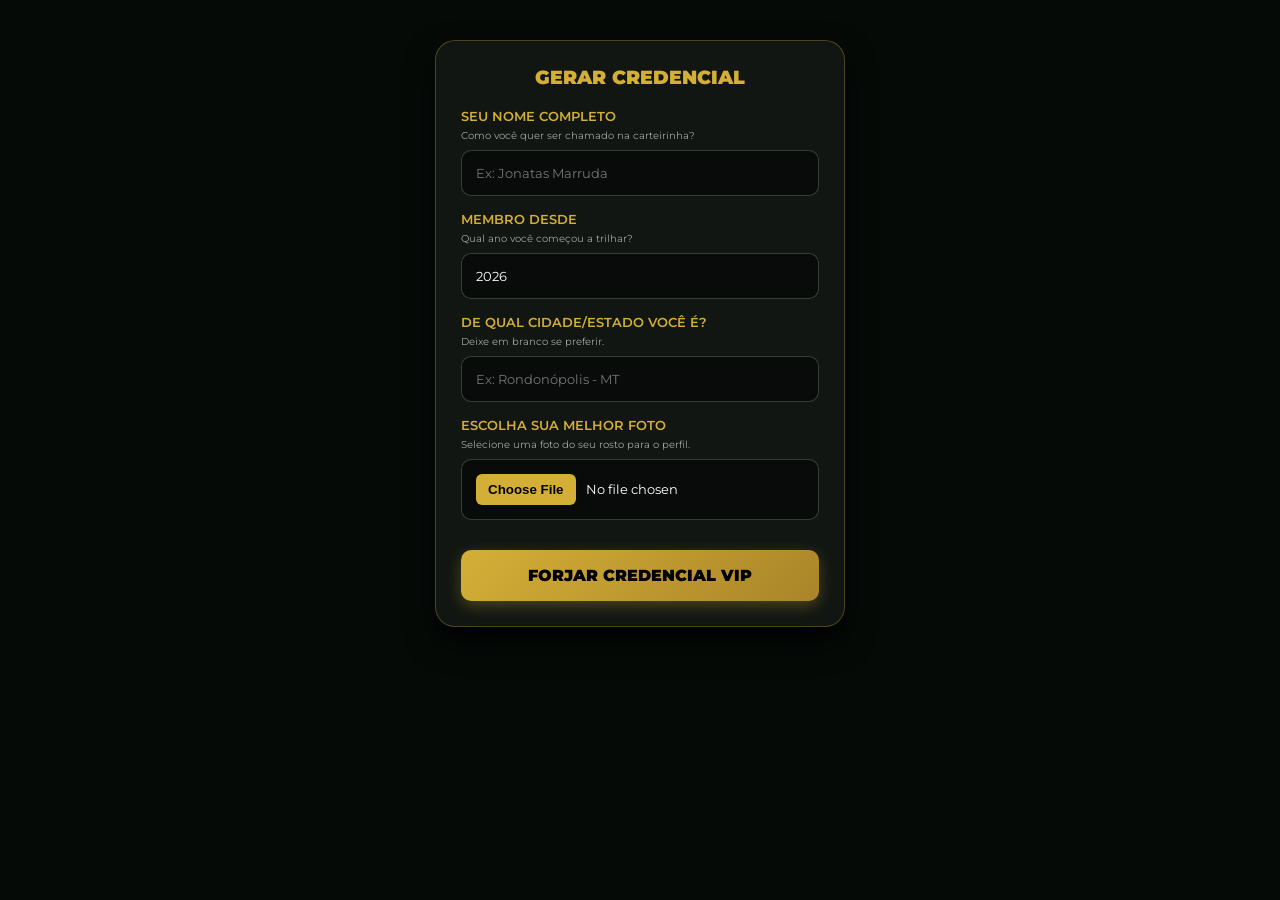
==== index.html @ b9bb5436 "Update index.html" ====
<!DOCTYPE html>
<html lang="pt-BR">
<head>
    <meta charset="UTF-8">
    <meta name="viewport" content="width=device-width, initial-scale=1.0">
    <title>Carteira Oficial dos Trilheiros</title>

    <!-- Fontes Premium -->
    <link href="https://fonts.googleapis.com/css2?family=Montserrat:wght@400;600;800;900&family=Great+Vibes&display=swap" rel="stylesheet">
    <!-- Biblioteca de Exportação -->
    <script src="https://cdnjs.cloudflare.com/ajax/libs/html2canvas/1.4.1/html2canvas.min.js"></script>

    <style>
        /* Estilos Gerais do App */
        body { margin: 0; background: #050a07; font-family: 'Montserrat', sans-serif; color: #fff; }
        .app-container { max-width: 450px; margin: 20px auto; padding: 20px; box-sizing: border-box; }
        
        /* Formulário com Efeito Glassmorphism */
        .painel { background: rgba(20, 25, 22, 0.8); padding: 25px; border-radius: 20px; border: 1px solid rgba(212, 175, 55, 0.3); box-shadow: 0 15px 30px rgba(0,0,0,0.8); }
        .painel h3 { color: #d4af37; text-align: center; margin-top: 0; font-weight: 900; }
        .input-group { margin-bottom: 15px; text-align: left; }
        .input-group label { display: block; font-size: 13px; font-weight: 600; color: #d4af37; margin-bottom: 5px; text-transform: uppercase; }
        .input-group .hint { font-size: 10px; color: #a3a3a3; margin-bottom: 8px; display: block; text-transform: none; }
        input { width: 100%; padding: 14px; margin: 0; border-radius: 10px; border: 1px solid rgba(255,255,255,0.2); background: rgba(0,0,0,0.5); color: #fff; box-sizing: border-box; font-family: 'Montserrat', sans-serif; }
        input[type="file"]::file-selector-button { background: #d4af37; color: #000; border: none; padding: 8px 12px; border-radius: 6px; cursor: pointer; font-weight: bold; margin-right: 10px; }
        
        button { width: 100%; padding: 16px; margin-top: 15px; border-radius: 10px; border: none; font-weight: 900; font-size: 16px; text-transform: uppercase; cursor: pointer; transition: 0.3s; font-family: 'Montserrat', sans-serif; }
        .btn-gerar { background: linear-gradient(135deg, #d4af37, #aa8529); color: #000; box-shadow: 0 5px 15px rgba(212, 175, 55, 0.3); }
        .btn-baixar { background: linear-gradient(135deg, #2e7d32, #1b5e20); color: #fff; margin-bottom: 10px; }
        .btn-voltar { background: transparent; color: #fff; border: 1px solid #555; }

        #result-section { display: none; }

        /* ========================================= */
        /* O CRACHÁ (A arte que será exportada)      */
        /* ========================================= */
        .card-wrapper {
            width: 100%;
            aspect-ratio: 9 / 16;
            margin: 0 auto 20px auto;
            position: relative;
            background-color: #0c1f13; 
            background-image: url('fundo.jpg'); /* Mantenha o fundo.jpg no GitHub */
            background-size: cover;
            background-position: center;
            border-radius: 20px;
            overflow: hidden;
            box-shadow: 0 20px 40px rgba(0,0,0,0.9);
        }

        .vinheta {
            position: absolute; top: 0; left: 0; width: 100%; height: 100%;
            background: radial-gradient(circle, rgba(0,0,0,0) 30%, rgba(0,0,0,0.95) 100%);
            z-index: 1;
        }

        .card-content {
            position: relative; z-index: 2; padding: 25px; height: 100%; box-sizing: border-box;
            display: flex; flex-direction: column; align-items: center; justify-content: space-between;
        }

        /* Topo: Logo e Título com novo 3D à prova de bugs */
        .topo { text-align: center; width: 100%; }
        .logo { width: 120px; margin-bottom: 5px; filter: drop-shadow(0 5px 10px rgba(0,0,0,0.8)); }
        
        .titulo-3d {
            font-family: 'Montserrat', sans-serif; font-weight: 900; font-size: 38px; line-height: 1.05;
            margin: 0;
            color: #fceea7; /* Cor sólida clara (Luz) */
            /* Empilhamento de sombras para simular 3D metálico perfeitamente no html2canvas */
            text-shadow: 
                0 1px 0 #d4af37,
                0 2px 0 #c49d27,
                0 3px 0 #b38e20,
                0 4px 0 #a37f19,
                0 5px 0 #8c6c13,
                0 6px 15px rgba(0,0,0, 0.9);
        }

        /* Foto de Perfil com Borda Dupla Glow */
        .foto-container {
            width: 180px; height: 180px; margin: 10px auto; border-radius: 50%;
            position: relative;
            background: #000;
            box-shadow: 0 0 35px rgba(212, 175, 55, 0.7), 0 0 0 6px #d4af37, 0 0 0 9px rgba(255,226,112,0.8);
        }
        .foto-container img { width: 100%; height: 100%; border-radius: 50%; object-fit: cover; }

        /* Nomes */
        .nome-container { text-align: center; width: 100%; margin-top: 5px; }
        .nome { font-size: 42px; font-weight: 900; text-shadow: 0 5px 10px rgba(0,0,0,0.9); margin: 0; line-height: 1; }
        .sobrenome { font-size: 24px; font-weight: 800; color: #d4af37; text-shadow: 0 3px 8px rgba(0,0,0,0.9); letter-spacing: 2px; }

        /* Grid de Informações 2x2 */
        .info-grid {
            display: grid; grid-template-columns: 1fr 1fr; gap: 10px;
            background: rgba(10, 15, 12, 0.85);
            border: 1px solid rgba(212, 175, 55, 0.5);
            border-radius: 12px; padding: 12px; width: 100%; box-sizing: border-box;
            box-shadow: 0 10px 20px rgba(0,0,0,0.6);
        }
        .info-box { text-align: left; }
        .info-label { font-size: 10px; font-weight: 600; color: #a3a3a3; text-transform: uppercase; margin-bottom: 2px; }
        .info-value { font-size: 15px; font-weight: 900; color: #fff; }
        .info-value.gold { color: #d4af37; }

        /* Área do QR Code e Assinatura */
        .base-card { display: flex; flex-direction: column; align-items: center; width: 100%; }
        .qr-code { width: 100px; height: 100px; border: 3px solid #d4af37; border-radius: 8px; margin-bottom: 5px; background: #fff; }
        .arroba { font-weight: 800; font-size: 16px; margin-bottom: 15px; text-shadow: 0 2px 5px rgba(0,0,0,0.8); }
        
        .assinatura { font-family: 'Great Vibes', cursive; font-size: 42px; line-height: 0.8; font-weight: 400; text-shadow: 0 2px 4px rgba(0,0,0,0.8); }
        .cargo { font-size: 10px; font-weight: 800; color: #d4af37; letter-spacing: 2px; margin-top: 5px; }
    </style>
</head>
<body>

<div class="app-container">

    <!-- 1. FORMULÁRIO DE ENTRADA -->
    <div id="form-section" class="painel">
        <h3>GERAR CREDENCIAL</h3>
        
        <div class="input-group">
            <label>Seu Nome Completo</label>
            <span class="hint">Como você quer ser chamado na carteirinha?</span>
            <input type="text" id="nome" placeholder="Ex: Jonatas Marruda">
        </div>
        
        <div class="input-group">
            <label>Membro Desde</label>
            <span class="hint">Qual ano você começou a trilhar?</span>
            <input type="text" id="ano" value="2026">
        </div>
        
        <div class="input-group">
            <label>De qual Cidade/Estado você é?</label>
            <span class="hint">Deixe em branco se preferir.</span>
            <!-- Valor agora começa vazio e o placeholder instrui o usuário -->
            <input type="text" id="cidade" placeholder="Ex: Rondonópolis - MT">
        </div>
        
        <div class="input-group">
            <label>Escolha Sua Melhor Foto</label>
            <span class="hint">Selecione uma foto do seu rosto para o perfil.</span>
            <input type="file" id="foto" accept="image/*">
        </div>
        
        <button class="btn-gerar" onclick="gerarArte()">FORJAR CREDENCIAL VIP</button>
    </div>

    <!-- 2. RESULTADO E EXPORTAÇÃO -->
    <div id="result-section">
        
        <!-- O CRACHÁ EM SI -->
        <div class="card-wrapper" id="cardExport">
            <div class="vinheta"></div>
            
            <div class="card-content">
                <!-- Topo -->
                <div class="topo">
                    <!-- Logo direto da URL com permissão crossorigin -->
                    <img class="logo" src="https://i.postimg.cc/JnF2F9Hw/LOGO-TRILHEIROS-Photoroom.png" crossorigin="anonymous" alt="Logo">
                    <h2 class="titulo-3d">TRILHEIRO<br>OFICIAL</h2>
                </div>

                <!-- Foto -->
                <div class="foto-container">
                    <img id="fotoPerfilRender" src="[data-uri]" alt="Foto">
                </div>

                <!-- Nomes -->
                <div class="nome-container">
                    <div class="nome" id="nomeRender">NOME</div>
                    <div class="sobrenome" id="sobrenomeRender">SOBRENOME</div>
                </div>

                <!-- Grid de Informações -->
                <div class="info-grid">
                    <div class="info-box">
                        <div class="info-label">🥾 Membro Desde</div>
                        <div class="info-value gold" id="anoRender">2026</div>
                    </div>
                    <div class="info-box">
                        <div class="info-label">🛡️ Carteira Nº</div>
                        <div class="info-value gold" id="carteiraRender">TR-001</div>
                    </div>
                    <div class="info-box">
                        <div class="info-label">📍 Local</div>
                        <div class="info-value" id="cidadeRender">-</div>
                    </div>
                    <div class="info-box">
                        <div class="info-label">📅 Emissão</div>
                        <div class="info-value" id="dataRender">00/00/0000</div>
                    </div>
                </div>

                <!-- Base (QR Code e Assinatura) -->
                <div class="base-card">
                    <img class="qr-code" src="https://api.qrserver.com/v1/create-qr-code/?size=250x250&data=https://instagram.com/trilheiros.roomt" crossorigin="anonymous">
                    <div class="arroba">@trilheiros.roomt</div>
                    
                    <div class="assinatura">Jonatas Marruda</div>
                    <div class="cargo">GUIA DE TURISMO • FUNDADOR</div>
                </div>
            </div>
        </div>

        <!-- Botões de Ação -->
        <button class="btn-baixar" onclick="baixarArte()">BAIXAR IMAGEM EM ALTA</button>
        <button class="btn-voltar" onclick="voltar()">Voltar ao Formulário</button>
    </div>

</div>

<script>
    let fotoCarregada = null;

    document.getElementById("foto").addEventListener("change", e => {
        const file = e.target.files[0];
        if (!file) return;
        fotoCarregada = URL.createObjectURL(file);
    });

    function gerarArte() {
        const nomeInput = document.getElementById("nome").value.trim() || "TRILHEIRO";
        
        // Separa Nome e Sobrenome
        const partesNome = nomeInput.split(" ");
        document.getElementById("nomeRender").textContent = partesNome.shift().toUpperCase();
        document.getElementById("sobrenomeRender").textContent = partesNome.join(" ").toUpperCase();
        
        // Alimenta a grade
        document.getElementById("anoRender").textContent = document.getElementById("ano").value;
        
        // Se a pessoa deixar a cidade em branco, coloca "NÃO INFORMADO"
        const cidadeValor = document.getElementById("cidade").value.trim();
        document.getElementById("cidadeRender").textContent = cidadeValor ? cidadeValor.toUpperCase() : "NÃO INFORMADO";
        
        document.getElementById("carteiraRender").textContent = "TR-" + Math.floor(Math.random() * 900 + 100);
        document.getElementById("dataRender").textContent = new Date().toLocaleDateString("pt-BR");

        // Alimenta a Foto
        if(fotoCarregada) {
            document.getElementById("fotoPerfilRender").src = fotoCarregada;
        }

        // Troca as telas
        document.getElementById("form-section").style.display = "none";
        document.getElementById("result-section").style.display = "block";
    }

    function voltar() {
        document.getElementById("result-section").style.display = "none";
        document.getElementById("form-section").style.display = "block";
    }

    function baixarArte() {
        const btn = document.querySelector('.btn-baixar');
        btn.textContent = "GERANDO...";
        
        const card = document.getElementById("cardExport");
        
        html2canvas(card, {
            scale: 3,             
            useCORS: true,        
            allowTaint: false,
            backgroundColor: null 
        }).then(canvas => {
            const a = document.createElement("a");
            a.download = "Credencial-Trilheiro.jpg";
            a.href = canvas.toDataURL("image/jpeg", 1.0);
            a.click();
            btn.textContent = "BAIXAR IMAGEM EM ALTA";
        }).catch(err => {
            alert("Erro ao gerar a imagem.");
            btn.textContent = "BAIXAR IMAGEM EM ALTA";
        });
    }
</script>

</body>
</html>
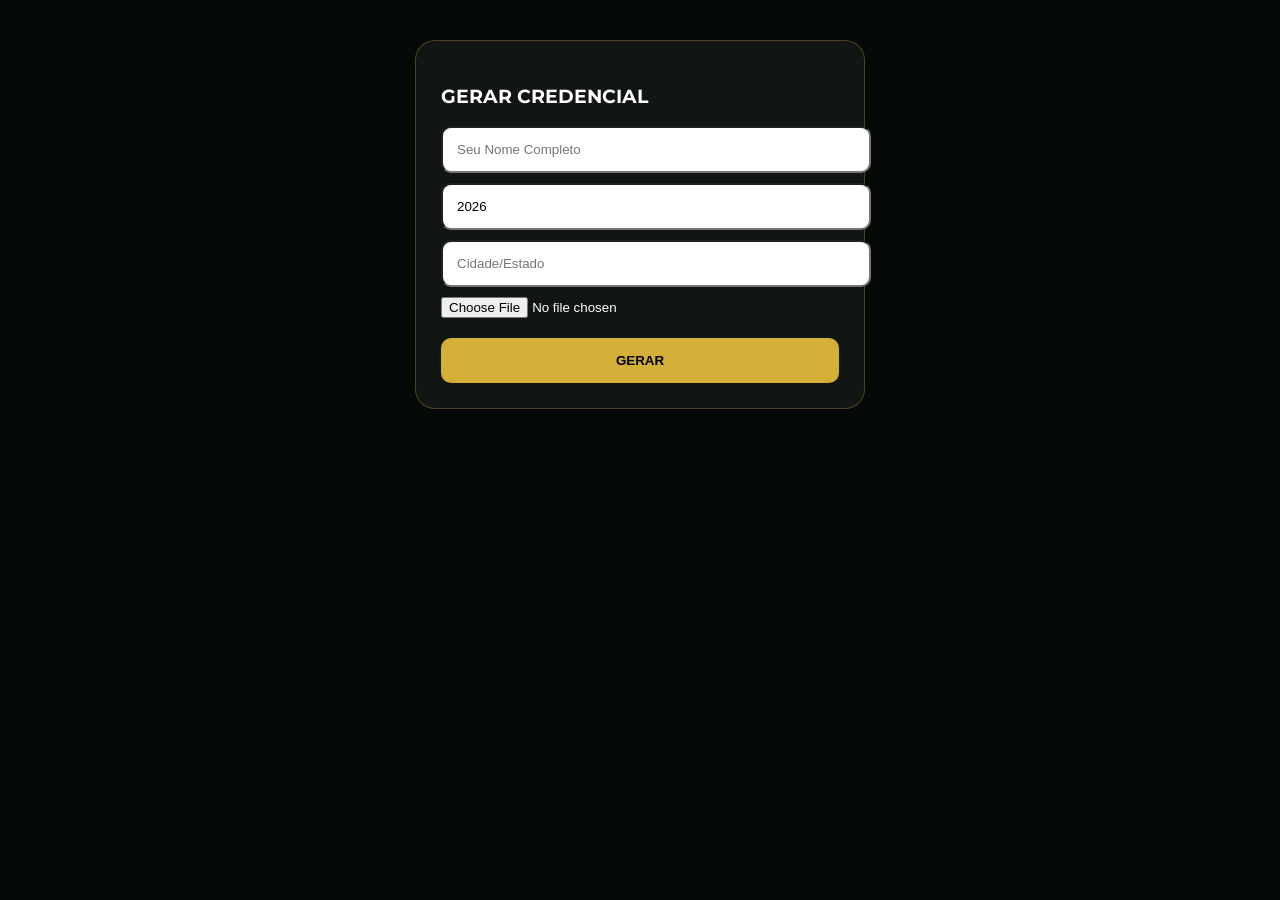
==== commit 4d6ede59: "Update index.html" ====
--- a/index.html
+++ b/index.html
@@ -4,280 +4,123 @@
     <meta charset="UTF-8">
     <meta name="viewport" content="width=device-width, initial-scale=1.0">
     <title>Carteira Oficial dos Trilheiros</title>
-
-    <!-- Fontes Premium -->
     <link href="https://fonts.googleapis.com/css2?family=Montserrat:wght@400;600;800;900&family=Great+Vibes&display=swap" rel="stylesheet">
-    <!-- Biblioteca de Exportação -->
     <script src="https://cdnjs.cloudflare.com/ajax/libs/html2canvas/1.4.1/html2canvas.min.js"></script>
 
     <style>
-        /* Estilos Gerais do App */
         body { margin: 0; background: #050a07; font-family: 'Montserrat', sans-serif; color: #fff; }
-        .app-container { max-width: 450px; margin: 20px auto; padding: 20px; box-sizing: border-box; }
+        .app-container { max-width: 450px; margin: 20px auto; padding: 20px; }
+        .painel { background: rgba(20, 25, 22, 0.8); padding: 25px; border-radius: 20px; border: 1px solid rgba(212, 175, 55, 0.3); }
         
-        /* Formulário com Efeito Glassmorphism */
-        .painel { background: rgba(20, 25, 22, 0.8); padding: 25px; border-radius: 20px; border: 1px solid rgba(212, 175, 55, 0.3); box-shadow: 0 15px 30px rgba(0,0,0,0.8); }
-        .painel h3 { color: #d4af37; text-align: center; margin-top: 0; font-weight: 900; }
-        .input-group { margin-bottom: 15px; text-align: left; }
-        .input-group label { display: block; font-size: 13px; font-weight: 600; color: #d4af37; margin-bottom: 5px; text-transform: uppercase; }
-        .input-group .hint { font-size: 10px; color: #a3a3a3; margin-bottom: 8px; display: block; text-transform: none; }
-        input { width: 100%; padding: 14px; margin: 0; border-radius: 10px; border: 1px solid rgba(255,255,255,0.2); background: rgba(0,0,0,0.5); color: #fff; box-sizing: border-box; font-family: 'Montserrat', sans-serif; }
-        input[type="file"]::file-selector-button { background: #d4af37; color: #000; border: none; padding: 8px 12px; border-radius: 6px; cursor: pointer; font-weight: bold; margin-right: 10px; }
-        
-        button { width: 100%; padding: 16px; margin-top: 15px; border-radius: 10px; border: none; font-weight: 900; font-size: 16px; text-transform: uppercase; cursor: pointer; transition: 0.3s; font-family: 'Montserrat', sans-serif; }
-        .btn-gerar { background: linear-gradient(135deg, #d4af37, #aa8529); color: #000; box-shadow: 0 5px 15px rgba(212, 175, 55, 0.3); }
-        .btn-baixar { background: linear-gradient(135deg, #2e7d32, #1b5e20); color: #fff; margin-bottom: 10px; }
-        .btn-voltar { background: transparent; color: #fff; border: 1px solid #555; }
+        .card-wrapper {
+            width: 100%; aspect-ratio: 9/16; margin: 0 auto 20px auto; position: relative;
+            background-color: #0c1f13; background-image: url('fundo.jpg'); background-size: cover;
+            border-radius: 20px; overflow: hidden; box-shadow: 0 20px 40px rgba(0,0,0,0.9);
+            /* Margem de segurança para impressão */
+            border: 10px solid transparent; 
+        }
+        .vinheta { position: absolute; top:0; left:0; width:100%; height:100%; background: radial-gradient(circle, rgba(0,0,0,0) 30%, rgba(0,0,0,0.95) 100%); z-index: 1; }
+        .card-content { position: relative; z-index: 2; padding: 25px; height: 100%; display: flex; flex-direction: column; align-items: center; justify-content: space-between; box-sizing: border-box; }
 
-        #result-section { display: none; }
-
-        /* ========================================= */
-        /* O CRACHÁ (A arte que será exportada)      */
-        /* ========================================= */
-        .card-wrapper {
-            width: 100%;
-            aspect-ratio: 9 / 16;
-            margin: 0 auto 20px auto;
-            position: relative;
-            background-color: #0c1f13; 
-            background-image: url('fundo.jpg'); /* Mantenha o fundo.jpg no GitHub */
-            background-size: cover;
-            background-position: center;
-            border-radius: 20px;
-            overflow: hidden;
-            box-shadow: 0 20px 40px rgba(0,0,0,0.9);
+        .titulo-3d {
+            font-family: 'Montserrat', sans-serif; font-weight: 900; font-size: 40px; line-height: 1; margin: 0; color: #fff;
+            text-shadow: 0 2px 0 #d4af37, 0 4px 0 #b38e20, 0 6px 0 #8c6c13, 0 8px 15px rgba(0,0,0,0.8);
         }
 
-        .vinheta {
-            position: absolute; top: 0; left: 0; width: 100%; height: 100%;
-            background: radial-gradient(circle, rgba(0,0,0,0) 30%, rgba(0,0,0,0.95) 100%);
-            z-index: 1;
-        }
+        .foto-container { width: 170px; height: 170px; margin: 10px auto; border-radius: 50%; background: #000; box-shadow: 0 0 0 6px #d4af37; overflow: hidden; }
+        .foto-container img { width: 100%; height: 100%; object-fit: cover; }
+        
+        .nome { font-size: 44px; font-weight: 900; margin: 0; text-shadow: 0 3px 5px #000; }
+        .sobrenome { font-size: 26px; font-weight: 800; color: #d4af37; text-shadow: 0 2px 3px #000; }
 
-        .card-content {
-            position: relative; z-index: 2; padding: 25px; height: 100%; box-sizing: border-box;
-            display: flex; flex-direction: column; align-items: center; justify-content: space-between;
-        }
+        .info-grid { display: grid; grid-template-columns: 1fr 1fr; gap: 10px; background: rgba(10, 15, 12, 0.9); border: 1px solid #d4af37; border-radius: 12px; padding: 12px; width: 100%; box-sizing: border-box; }
+        
+        .assinatura-box { text-align: center; width: 100%; }
+        .assinatura-nome { font-family: 'Great Vibes', cursive; font-size: 45px; color: #fff; margin: 0; text-shadow: 0 2px 5px #000; }
+        .assinatura-cargo { font-family: 'Montserrat'; font-size: 11px; color: #d4af37; letter-spacing: 3px; text-transform: uppercase; font-weight: 800; }
 
-        /* Topo: Logo e Título com novo 3D à prova de bugs */
-        .topo { text-align: center; width: 100%; }
-        .logo { width: 120px; margin-bottom: 5px; filter: drop-shadow(0 5px 10px rgba(0,0,0,0.8)); }
-        
-        .titulo-3d {
-            font-family: 'Montserrat', sans-serif; font-weight: 900; font-size: 38px; line-height: 1.05;
-            margin: 0;
-            color: #fceea7; /* Cor sólida clara (Luz) */
-            /* Empilhamento de sombras para simular 3D metálico perfeitamente no html2canvas */
-            text-shadow: 
-                0 1px 0 #d4af37,
-                0 2px 0 #c49d27,
-                0 3px 0 #b38e20,
-                0 4px 0 #a37f19,
-                0 5px 0 #8c6c13,
-                0 6px 15px rgba(0,0,0, 0.9);
-        }
-
-        /* Foto de Perfil com Borda Dupla Glow */
-        .foto-container {
-            width: 180px; height: 180px; margin: 10px auto; border-radius: 50%;
-            position: relative;
-            background: #000;
-            box-shadow: 0 0 35px rgba(212, 175, 55, 0.7), 0 0 0 6px #d4af37, 0 0 0 9px rgba(255,226,112,0.8);
-        }
-        .foto-container img { width: 100%; height: 100%; border-radius: 50%; object-fit: cover; }
-
-        /* Nomes */
-        .nome-container { text-align: center; width: 100%; margin-top: 5px; }
-        .nome { font-size: 42px; font-weight: 900; text-shadow: 0 5px 10px rgba(0,0,0,0.9); margin: 0; line-height: 1; }
-        .sobrenome { font-size: 24px; font-weight: 800; color: #d4af37; text-shadow: 0 3px 8px rgba(0,0,0,0.9); letter-spacing: 2px; }
-
-        /* Grid de Informações 2x2 */
-        .info-grid {
-            display: grid; grid-template-columns: 1fr 1fr; gap: 10px;
-            background: rgba(10, 15, 12, 0.85);
-            border: 1px solid rgba(212, 175, 55, 0.5);
-            border-radius: 12px; padding: 12px; width: 100%; box-sizing: border-box;
-            box-shadow: 0 10px 20px rgba(0,0,0,0.6);
-        }
-        .info-box { text-align: left; }
-        .info-label { font-size: 10px; font-weight: 600; color: #a3a3a3; text-transform: uppercase; margin-bottom: 2px; }
-        .info-value { font-size: 15px; font-weight: 900; color: #fff; }
-        .info-value.gold { color: #d4af37; }
-
-        /* Área do QR Code e Assinatura */
-        .base-card { display: flex; flex-direction: column; align-items: center; width: 100%; }
-        .qr-code { width: 100px; height: 100px; border: 3px solid #d4af37; border-radius: 8px; margin-bottom: 5px; background: #fff; }
-        .arroba { font-weight: 800; font-size: 16px; margin-bottom: 15px; text-shadow: 0 2px 5px rgba(0,0,0,0.8); }
-        
-        .assinatura { font-family: 'Great Vibes', cursive; font-size: 42px; line-height: 0.8; font-weight: 400; text-shadow: 0 2px 4px rgba(0,0,0,0.8); }
-        .cargo { font-size: 10px; font-weight: 800; color: #d4af37; letter-spacing: 2px; margin-top: 5px; }
+        .btn-acao { width: 100%; padding: 15px; margin-top: 10px; border: none; border-radius: 10px; font-weight: 900; cursor: pointer; }
     </style>
 </head>
 <body>
 
 <div class="app-container">
-
-    <!-- 1. FORMULÁRIO DE ENTRADA -->
     <div id="form-section" class="painel">
         <h3>GERAR CREDENCIAL</h3>
-        
-        <div class="input-group">
-            <label>Seu Nome Completo</label>
-            <span class="hint">Como você quer ser chamado na carteirinha?</span>
-            <input type="text" id="nome" placeholder="Ex: Jonatas Marruda">
-        </div>
-        
-        <div class="input-group">
-            <label>Membro Desde</label>
-            <span class="hint">Qual ano você começou a trilhar?</span>
-            <input type="text" id="ano" value="2026">
-        </div>
-        
-        <div class="input-group">
-            <label>De qual Cidade/Estado você é?</label>
-            <span class="hint">Deixe em branco se preferir.</span>
-            <!-- Valor agora começa vazio e o placeholder instrui o usuário -->
-            <input type="text" id="cidade" placeholder="Ex: Rondonópolis - MT">
-        </div>
-        
-        <div class="input-group">
-            <label>Escolha Sua Melhor Foto</label>
-            <span class="hint">Selecione uma foto do seu rosto para o perfil.</span>
-            <input type="file" id="foto" accept="image/*">
-        </div>
-        
-        <button class="btn-gerar" onclick="gerarArte()">FORJAR CREDENCIAL VIP</button>
+        <input type="text" id="nome" placeholder="Seu Nome Completo" style="width:100%; padding:14px; margin-bottom:10px; border-radius:10px;">
+        <input type="text" id="ano" value="2026" style="width:100%; padding:14px; margin-bottom:10px; border-radius:10px;">
+        <input type="text" id="cidade" placeholder="Cidade/Estado" style="width:100%; padding:14px; margin-bottom:10px; border-radius:10px;">
+        <input type="file" id="foto" accept="image/*" style="margin-bottom:10px;">
+        <button class="btn-acao" style="background:#d4af37;" onclick="gerarArte()">GERAR</button>
     </div>
 
-    <!-- 2. RESULTADO E EXPORTAÇÃO -->
-    <div id="result-section">
-        
-        <!-- O CRACHÁ EM SI -->
+    <div id="result-section" style="display:none;">
         <div class="card-wrapper" id="cardExport">
             <div class="vinheta"></div>
-            
             <div class="card-content">
-                <!-- Topo -->
-                <div class="topo">
-                    <!-- Logo direto da URL com permissão crossorigin -->
-                    <img class="logo" src="https://i.postimg.cc/JnF2F9Hw/LOGO-TRILHEIROS-Photoroom.png" crossorigin="anonymous" alt="Logo">
+                <div style="text-align:center">
+                    <img src="https://i.postimg.cc/JnF2F9Hw/LOGO-TRILHEIROS-Photoroom.png" width="110" crossorigin="anonymous">
                     <h2 class="titulo-3d">TRILHEIRO<br>OFICIAL</h2>
                 </div>
-
-                <!-- Foto -->
-                <div class="foto-container">
-                    <img id="fotoPerfilRender" src="[data-uri]" alt="Foto">
-                </div>
-
-                <!-- Nomes -->
-                <div class="nome-container">
+                <div class="foto-container"><img id="fotoPerfilRender" src="[data-uri]"></div>
+                <div style="text-align:center">
                     <div class="nome" id="nomeRender">NOME</div>
                     <div class="sobrenome" id="sobrenomeRender">SOBRENOME</div>
                 </div>
-
-                <!-- Grid de Informações -->
                 <div class="info-grid">
-                    <div class="info-box">
-                        <div class="info-label">🥾 Membro Desde</div>
-                        <div class="info-value gold" id="anoRender">2026</div>
-                    </div>
-                    <div class="info-box">
-                        <div class="info-label">🛡️ Carteira Nº</div>
-                        <div class="info-value gold" id="carteiraRender">TR-001</div>
-                    </div>
-                    <div class="info-box">
-                        <div class="info-label">📍 Local</div>
-                        <div class="info-value" id="cidadeRender">-</div>
-                    </div>
-                    <div class="info-box">
-                        <div class="info-label">📅 Emissão</div>
-                        <div class="info-value" id="dataRender">00/00/0000</div>
-                    </div>
+                    <div><div style="font-size:9px; color:#aaa">🥾 MEMBRO DESDE</div><div id="anoRender" style="font-weight:900; color:#d4af37"></div></div>
+                    <div><div style="font-size:9px; color:#aaa">🛡️ CARTEIRA Nº</div><div style="font-weight:900; color:#d4af37">TR-001</div></div>
+                    <div><div style="font-size:9px; color:#aaa">📍 LOCAL</div><div id="cidadeRender" style="font-weight:700"></div></div>
+                    <div><div style="font-size:9px; color:#aaa">📅 EMISSÃO</div><div id="dataRender" style="font-weight:700"></div></div>
                 </div>
-
-                <!-- Base (QR Code e Assinatura) -->
-                <div class="base-card">
-                    <img class="qr-code" src="https://api.qrserver.com/v1/create-qr-code/?size=250x250&data=https://instagram.com/trilheiros.roomt" crossorigin="anonymous">
-                    <div class="arroba">@trilheiros.roomt</div>
-                    
-                    <div class="assinatura">Jonatas Marruda</div>
-                    <div class="cargo">GUIA DE TURISMO • FUNDADOR</div>
+                <div class="assinatura-box">
+                    <img src="https://api.qrserver.com/v1/create-qr-code/?size=250x250&data=https://instagram.com/trilheiros.roomt" width="90" style="border:2px solid #d4af37; border-radius:5px" crossorigin="anonymous">
+                    <div class="assinatura-nome">Jonatas Marruda</div>
+                    <div class="assinatura-cargo">GUIA DE TURISMO • FUNDADOR</div>
                 </div>
             </div>
         </div>
-
-        <!-- Botões de Ação -->
-        <button class="btn-baixar" onclick="baixarArte()">BAIXAR IMAGEM EM ALTA</button>
-        <button class="btn-voltar" onclick="voltar()">Voltar ao Formulário</button>
+        <button class="btn-acao" style="background:#2e7d32; color:#fff;" onclick="baixarArte()">BAIXAR IMAGEM</button>
+        <button class="btn-acao" style="background:#e1306c; color:#fff;" onclick="compartilharInstagram()">COMPARTILHAR NO INSTAGRAM</button>
+        <button class="btn-acao" style="background:transparent; color:#fff; border:1px solid #555" onclick="location.reload()">VOLTAR</button>
     </div>
-
 </div>
 
 <script>
     let fotoCarregada = null;
-
-    document.getElementById("foto").addEventListener("change", e => {
-        const file = e.target.files[0];
-        if (!file) return;
-        fotoCarregada = URL.createObjectURL(file);
-    });
+    document.getElementById("foto").addEventListener("change", e => { fotoCarregada = URL.createObjectURL(e.target.files[0]); });
 
     function gerarArte() {
-        const nomeInput = document.getElementById("nome").value.trim() || "TRILHEIRO";
-        
-        // Separa Nome e Sobrenome
-        const partesNome = nomeInput.split(" ");
-        document.getElementById("nomeRender").textContent = partesNome.shift().toUpperCase();
-        document.getElementById("sobrenomeRender").textContent = partesNome.join(" ").toUpperCase();
-        
-        // Alimenta a grade
+        const n = document.getElementById("nome").value.trim().split(" ");
+        document.getElementById("nomeRender").textContent = (n.shift()||"").toUpperCase();
+        document.getElementById("sobrenomeRender").textContent = n.join(" ").toUpperCase();
         document.getElementById("anoRender").textContent = document.getElementById("ano").value;
-        
-        // Se a pessoa deixar a cidade em branco, coloca "NÃO INFORMADO"
-        const cidadeValor = document.getElementById("cidade").value.trim();
-        document.getElementById("cidadeRender").textContent = cidadeValor ? cidadeValor.toUpperCase() : "NÃO INFORMADO";
-        
-        document.getElementById("carteiraRender").textContent = "TR-" + Math.floor(Math.random() * 900 + 100);
+        document.getElementById("cidadeRender").textContent = document.getElementById("cidade").value.toUpperCase();
         document.getElementById("dataRender").textContent = new Date().toLocaleDateString("pt-BR");
-
-        // Alimenta a Foto
-        if(fotoCarregada) {
-            document.getElementById("fotoPerfilRender").src = fotoCarregada;
-        }
-
-        // Troca as telas
+        if(fotoCarregada) document.getElementById("fotoPerfilRender").src = fotoCarregada;
         document.getElementById("form-section").style.display = "none";
         document.getElementById("result-section").style.display = "block";
     }
 
-    function voltar() {
-        document.getElementById("result-section").style.display = "none";
-        document.getElementById("form-section").style.display = "block";
+    function baixarArte() {
+        html2canvas(document.getElementById("cardExport"), {scale: 3, useCORS: true}).then(c => {
+            const a = document.createElement("a"); a.download = "Carteira-VIP.jpg"; a.href = c.toDataURL("image/jpeg", 1.0); a.click();
+        });
     }
 
-    function baixarArte() {
-        const btn = document.querySelector('.btn-baixar');
-        btn.textContent = "GERANDO...";
-        
-        const card = document.getElementById("cardExport");
-        
-        html2canvas(card, {
-            scale: 3,             
-            useCORS: true,        
-            allowTaint: false,
-            backgroundColor: null 
-        }).then(canvas => {
-            const a = document.createElement("a");
-            a.download = "Credencial-Trilheiro.jpg";
-            a.href = canvas.toDataURL("image/jpeg", 1.0);
-            a.click();
-            btn.textContent = "BAIXAR IMAGEM EM ALTA";
-        }).catch(err => {
-            alert("Erro ao gerar a imagem.");
-            btn.textContent = "BAIXAR IMAGEM EM ALTA";
+    // Funcionalidade de Compartilhamento Nativo
+    function compartilharInstagram() {
+        html2canvas(document.getElementById("cardExport"), {scale: 2, useCORS: true}).then(canvas => {
+            canvas.toBlob(blob => {
+                const file = new File([blob], "carteira.jpg", {type: "image/jpeg"});
+                if (navigator.share) {
+                    navigator.share({files: [file], title: 'Minha Credencial Trilheira', text: 'Confira minha credencial oficial!'});
+                } else {
+                    alert("Seu navegador não suporta compartilhamento direto. Use o botão Baixar.");
+                }
+            });
         });
     }
 </script>
-
 </body>
 </html>
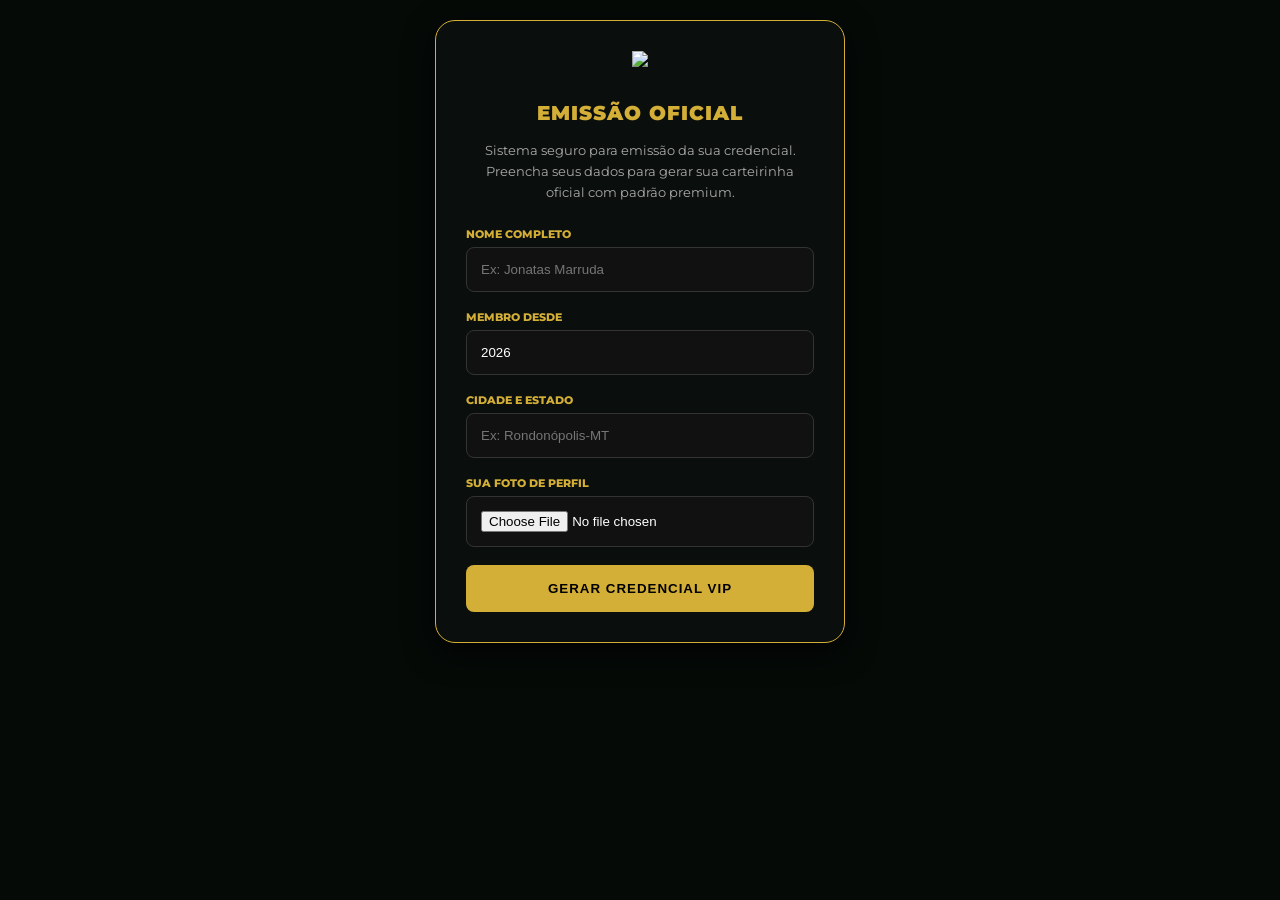
==== commit d1f019a2: "Revise index.html for credential generation page Updated title and styles for the credential page, i" ====
--- a/index.html
+++ b/index.html
@@ -3,122 +3,83 @@
 <head>
     <meta charset="UTF-8">
     <meta name="viewport" content="width=device-width, initial-scale=1.0">
-    <title>Carteira Oficial dos Trilheiros</title>
-    <link href="https://fonts.googleapis.com/css2?family=Montserrat:wght@400;600;800;900&family=Great+Vibes&display=swap" rel="stylesheet">
+    <title>Credencial VIP - Trilheiros de Rondonópolis</title>
+    <link href="https://fonts.googleapis.com/css2?family=Montserrat:wght@400;700;900&family=Great+Vibes&display=swap" rel="stylesheet">
     <script src="https://cdnjs.cloudflare.com/ajax/libs/html2canvas/1.4.1/html2canvas.min.js"></script>
 
     <style>
-        body { margin: 0; background: #050a07; font-family: 'Montserrat', sans-serif; color: #fff; }
-        .app-container { max-width: 450px; margin: 20px auto; padding: 20px; }
-        .painel { background: rgba(20, 25, 22, 0.8); padding: 25px; border-radius: 20px; border: 1px solid rgba(212, 175, 55, 0.3); }
+        body { margin: 0; background: #050a07; font-family: 'Montserrat', sans-serif; color: #fff; display: flex; justify-content: center; min-height: 100vh; }
+        .app-container { width: 100%; max-width: 450px; padding: 20px; box-sizing: border-box; }
         
-        .card-wrapper {
-            width: 100%; aspect-ratio: 9/16; margin: 0 auto 20px auto; position: relative;
-            background-color: #0c1f13; background-image: url('fundo.jpg'); background-size: cover;
-            border-radius: 20px; overflow: hidden; box-shadow: 0 20px 40px rgba(0,0,0,0.9);
-            /* Margem de segurança para impressão */
-            border: 10px solid transparent; 
-        }
-        .vinheta { position: absolute; top:0; left:0; width:100%; height:100%; background: radial-gradient(circle, rgba(0,0,0,0) 30%, rgba(0,0,0,0.95) 100%); z-index: 1; }
-        .card-content { position: relative; z-index: 2; padding: 25px; height: 100%; display: flex; flex-direction: column; align-items: center; justify-content: space-between; box-sizing: border-box; }
+        /* Formulário Master */
+        .painel { background: #0a0e0c; padding: 30px; border-radius: 20px; border: 1px solid #d4af37; box-shadow: 0 10px 30px rgba(0,0,0,0.8); text-align: center; }
+        h3 { color: #d4af37; font-weight: 900; font-size: 20px; margin-bottom: 15px; letter-spacing: 1px; }
+        p { font-size: 13px; color: #aaa; margin-bottom: 25px; line-height: 1.6; }
+        .input-group { margin-bottom: 18px; text-align: left; }
+        label { display: block; font-size: 11px; color: #d4af37; font-weight: 800; margin-bottom: 6px; }
+        input { width: 100%; padding: 14px; border-radius: 8px; border: 1px solid #333; background: #111; color: #fff; box-sizing: border-box; }
+        .btn-gerar { width: 100%; padding: 16px; border: none; border-radius: 8px; background: #d4af37; color: #000; font-weight: 900; cursor: pointer; text-transform: uppercase; letter-spacing: 1px; }
 
-        .titulo-3d {
-            font-family: 'Montserrat', sans-serif; font-weight: 900; font-size: 40px; line-height: 1; margin: 0; color: #fff;
-            text-shadow: 0 2px 0 #d4af37, 0 4px 0 #b38e20, 0 6px 0 #8c6c13, 0 8px 15px rgba(0,0,0,0.8);
-        }
-
-        .foto-container { width: 170px; height: 170px; margin: 10px auto; border-radius: 50%; background: #000; box-shadow: 0 0 0 6px #d4af37; overflow: hidden; }
+        /* Card Master Premium */
+        .card-wrapper { width: 100%; aspect-ratio: 9/16; position: relative; border-radius: 15px; overflow: hidden; border: 3px solid #d4af37; background-size: cover; background-position: center; }
+        .overlay { width: 100%; height: 100%; background: rgba(0,0,0,0.45); display: flex; flex-direction: column; align-items: center; padding: 30px; box-sizing: border-box; justify-content: space-between; }
+        .titulo-3d { font-weight: 900; font-size: 40px; color: #fff; text-align: center; text-shadow: 0 3px 0 #d4af37, 0 5px 10px rgba(0,0,0,0.8); margin: 5px 0; line-height: 1.1; }
+        .foto-container { width: 170px; height: 170px; border-radius: 50%; border: 5px solid #d4af37; overflow: hidden; }
         .foto-container img { width: 100%; height: 100%; object-fit: cover; }
-        
-        .nome { font-size: 44px; font-weight: 900; margin: 0; text-shadow: 0 3px 5px #000; }
-        .sobrenome { font-size: 26px; font-weight: 800; color: #d4af37; text-shadow: 0 2px 3px #000; }
-
-        .info-grid { display: grid; grid-template-columns: 1fr 1fr; gap: 10px; background: rgba(10, 15, 12, 0.9); border: 1px solid #d4af37; border-radius: 12px; padding: 12px; width: 100%; box-sizing: border-box; }
-        
-        .assinatura-box { text-align: center; width: 100%; }
-        .assinatura-nome { font-family: 'Great Vibes', cursive; font-size: 45px; color: #fff; margin: 0; text-shadow: 0 2px 5px #000; }
-        .assinatura-cargo { font-family: 'Montserrat'; font-size: 11px; color: #d4af37; letter-spacing: 3px; text-transform: uppercase; font-weight: 800; }
-
-        .btn-acao { width: 100%; padding: 15px; margin-top: 10px; border: none; border-radius: 10px; font-weight: 900; cursor: pointer; }
+        .info-grid { width: 100%; background: rgba(0,0,0,0.6); border: 1px solid #d4af37; padding: 15px; border-radius: 12px; display: grid; grid-template-columns: 1fr 1fr; gap: 10px; }
+        .label-grid { font-size: 9px; color: #fff; text-transform: uppercase; margin-bottom: 2px; }
+        .value-grid { font-size: 15px; font-weight: 900; color: #d4af37; }
     </style>
 </head>
 <body>
 
 <div class="app-container">
     <div id="form-section" class="painel">
-        <h3>GERAR CREDENCIAL</h3>
-        <input type="text" id="nome" placeholder="Seu Nome Completo" style="width:100%; padding:14px; margin-bottom:10px; border-radius:10px;">
-        <input type="text" id="ano" value="2026" style="width:100%; padding:14px; margin-bottom:10px; border-radius:10px;">
-        <input type="text" id="cidade" placeholder="Cidade/Estado" style="width:100%; padding:14px; margin-bottom:10px; border-radius:10px;">
-        <input type="file" id="foto" accept="image/*" style="margin-bottom:10px;">
-        <button class="btn-acao" style="background:#d4af37;" onclick="gerarArte()">GERAR</button>
+        <img src="https://i.postimg.cc/JnF2F9Hw/LOGO-TRILHEIROS-Photoroom.png" width="90" style="margin-bottom:10px;">
+        <h3>EMISSÃO OFICIAL</h3>
+        <p>Sistema seguro para emissão da sua credencial. Preencha seus dados para gerar sua carteirinha oficial com padrão premium.</p>
+        <div class="input-group"><label>NOME COMPLETO</label><input type="text" id="nome" placeholder="Ex: Jonatas Marruda"></div>
+        <div class="input-group"><label>MEMBRO DESDE</label><input type="text" id="ano" value="2026"></div>
+        <div class="input-group"><label>CIDADE E ESTADO</label><input type="text" id="cidade" placeholder="Ex: Rondonópolis-MT"></div>
+        <div class="input-group"><label>SUA FOTO DE PERFIL</label><input type="file" id="foto" accept="image/*"></div>
+        <button class="btn-gerar" onclick="gerarArte()">GERAR CREDENCIAL VIP</button>
     </div>
 
     <div id="result-section" style="display:none;">
-        <div class="card-wrapper" id="cardExport">
-            <div class="vinheta"></div>
-            <div class="card-content">
-                <div style="text-align:center">
-                    <img src="https://i.postimg.cc/JnF2F9Hw/LOGO-TRILHEIROS-Photoroom.png" width="110" crossorigin="anonymous">
-                    <h2 class="titulo-3d">TRILHEIRO<br>OFICIAL</h2>
+        <div id="cardExport" class="card-wrapper" style="background-image: url('fundo.jpg');">
+            <div class="overlay">
+                <img src="https://i.postimg.cc/JnF2F9Hw/LOGO-TRILHEIROS-Photoroom.png" width="110" crossorigin="anonymous">
+                <h1 class="titulo-3d">TRILHEIRO<br>OFICIAL</h1>
+                <div class="foto-container"><img id="fotoPerfilRender"></div>
+                <div id="nomeRender" style="font-size: 36px; font-weight:900; color:#fff; text-shadow:0 2px 4px #000;"></div>
+                <div class="info-grid">
+                    <div><div class="label-grid">Membro Desde</div><div id="anoRender" class="value-grid"></div></div>
+                    <div><div class="label-grid">Carteira Nº</div><div class="value-grid">TR-777</div></div>
+                    <div><div class="label-grid">Local</div><div id="cidadeRender" class="value-grid"></div></div>
+                    <div><div class="label-grid">Emissão</div><div class="value-grid">17/07/2026</div></div>
                 </div>
-                <div class="foto-container"><img id="fotoPerfilRender" src="[data-uri]"></div>
-                <div style="text-align:center">
-                    <div class="nome" id="nomeRender">NOME</div>
-                    <div class="sobrenome" id="sobrenomeRender">SOBRENOME</div>
-                </div>
-                <div class="info-grid">
-                    <div><div style="font-size:9px; color:#aaa">🥾 MEMBRO DESDE</div><div id="anoRender" style="font-weight:900; color:#d4af37"></div></div>
-                    <div><div style="font-size:9px; color:#aaa">🛡️ CARTEIRA Nº</div><div style="font-weight:900; color:#d4af37">TR-001</div></div>
-                    <div><div style="font-size:9px; color:#aaa">📍 LOCAL</div><div id="cidadeRender" style="font-weight:700"></div></div>
-                    <div><div style="font-size:9px; color:#aaa">📅 EMISSÃO</div><div id="dataRender" style="font-weight:700"></div></div>
-                </div>
-                <div class="assinatura-box">
-                    <img src="https://api.qrserver.com/v1/create-qr-code/?size=250x250&data=https://instagram.com/trilheiros.roomt" width="90" style="border:2px solid #d4af37; border-radius:5px" crossorigin="anonymous">
-                    <div class="assinatura-nome">Jonatas Marruda</div>
-                    <div class="assinatura-cargo">GUIA DE TURISMO • FUNDADOR</div>
-                </div>
+                <img src="https://api.qrserver.com/v1/create-qr-code/?size=200x200&data=https://instagram.com/trilheiros.roomt" width="80" style="border:2px solid #d4af37; background:#fff; border-radius:8px;" crossorigin="anonymous">
+                <div style="font-family:'Great Vibes'; font-size:38px; color:#fff; text-shadow:0 2px 4px #000;">Jonatas Marruda</div>
+                <div style="font-size:10px; font-weight:900; color:#d4af37; letter-spacing:2px;">GUIA DE TURISMO • FUNDADOR</div>
             </div>
         </div>
-        <button class="btn-acao" style="background:#2e7d32; color:#fff;" onclick="baixarArte()">BAIXAR IMAGEM</button>
-        <button class="btn-acao" style="background:#e1306c; color:#fff;" onclick="compartilharInstagram()">COMPARTILHAR NO INSTAGRAM</button>
-        <button class="btn-acao" style="background:transparent; color:#fff; border:1px solid #555" onclick="location.reload()">VOLTAR</button>
+        <button class="btn-gerar" style="margin-top:20px; background:#2e7d32; color:#fff;" onclick="baixarArte()">BAIXAR IMAGEM PREMIUM</button>
     </div>
 </div>
 
 <script>
-    let fotoCarregada = null;
-    document.getElementById("foto").addEventListener("change", e => { fotoCarregada = URL.createObjectURL(e.target.files[0]); });
-
     function gerarArte() {
-        const n = document.getElementById("nome").value.trim().split(" ");
-        document.getElementById("nomeRender").textContent = (n.shift()||"").toUpperCase();
-        document.getElementById("sobrenomeRender").textContent = n.join(" ").toUpperCase();
+        document.getElementById("nomeRender").textContent = document.getElementById("nome").value.toUpperCase();
         document.getElementById("anoRender").textContent = document.getElementById("ano").value;
         document.getElementById("cidadeRender").textContent = document.getElementById("cidade").value.toUpperCase();
-        document.getElementById("dataRender").textContent = new Date().toLocaleDateString("pt-BR");
-        if(fotoCarregada) document.getElementById("fotoPerfilRender").src = fotoCarregada;
+        const f = document.getElementById("foto").files[0];
+        if(f) document.getElementById("fotoPerfilRender").src = URL.createObjectURL(f);
         document.getElementById("form-section").style.display = "none";
         document.getElementById("result-section").style.display = "block";
     }
-
     function baixarArte() {
         html2canvas(document.getElementById("cardExport"), {scale: 3, useCORS: true}).then(c => {
-            const a = document.createElement("a"); a.download = "Carteira-VIP.jpg"; a.href = c.toDataURL("image/jpeg", 1.0); a.click();
-        });
-    }
-
-    // Funcionalidade de Compartilhamento Nativo
-    function compartilharInstagram() {
-        html2canvas(document.getElementById("cardExport"), {scale: 2, useCORS: true}).then(canvas => {
-            canvas.toBlob(blob => {
-                const file = new File([blob], "carteira.jpg", {type: "image/jpeg"});
-                if (navigator.share) {
-                    navigator.share({files: [file], title: 'Minha Credencial Trilheira', text: 'Confira minha credencial oficial!'});
-                } else {
-                    alert("Seu navegador não suporta compartilhamento direto. Use o botão Baixar.");
-                }
-            });
+            const a = document.createElement("a"); a.download = "Carteira-Premium.jpg"; a.href = c.toDataURL("image/jpeg", 1.0); a.click();
         });
     }
 </script>
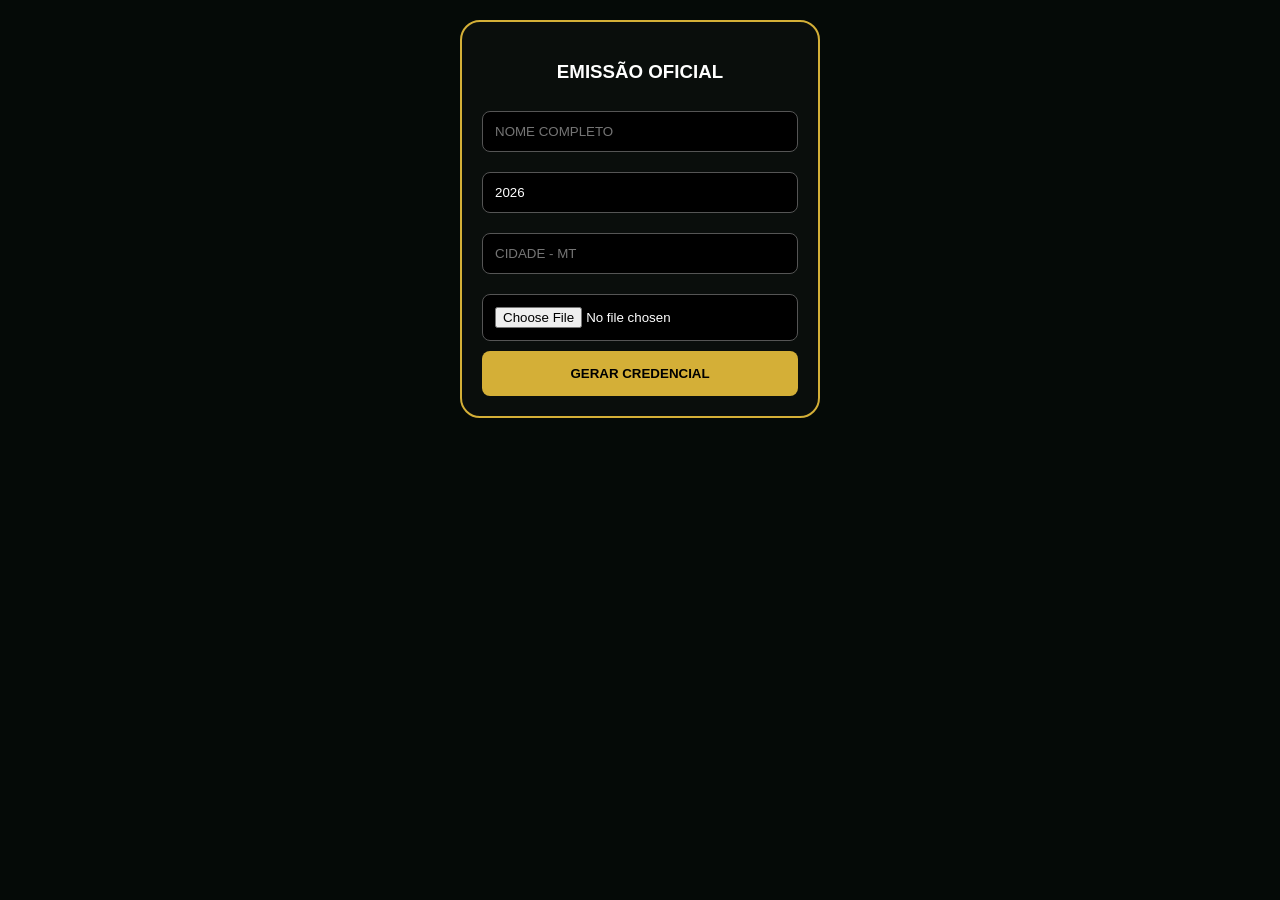
==== commit 7c52dfcd: "Update index.html" ====
--- a/index.html
+++ b/index.html
@@ -3,85 +3,76 @@
 <head>
     <meta charset="UTF-8">
     <meta name="viewport" content="width=device-width, initial-scale=1.0">
-    <title>Credencial VIP - Trilheiros de Rondonópolis</title>
-    <link href="https://fonts.googleapis.com/css2?family=Montserrat:wght@400;700;900&family=Great+Vibes&display=swap" rel="stylesheet">
+    <title>Credencial Trilheiros</title>
     <script src="https://cdnjs.cloudflare.com/ajax/libs/html2canvas/1.4.1/html2canvas.min.js"></script>
-
     <style>
-        body { margin: 0; background: #050a07; font-family: 'Montserrat', sans-serif; color: #fff; display: flex; justify-content: center; min-height: 100vh; }
-        .app-container { width: 100%; max-width: 450px; padding: 20px; box-sizing: border-box; }
+        body { margin: 0; background: #050a07; font-family: sans-serif; color: #fff; display: flex; justify-content: center; }
+        .app-container { width: 100%; max-width: 400px; padding: 20px; box-sizing: border-box; }
         
-        /* Formulário Master */
-        .painel { background: #0a0e0c; padding: 30px; border-radius: 20px; border: 1px solid #d4af37; box-shadow: 0 10px 30px rgba(0,0,0,0.8); text-align: center; }
-        h3 { color: #d4af37; font-weight: 900; font-size: 20px; margin-bottom: 15px; letter-spacing: 1px; }
-        p { font-size: 13px; color: #aaa; margin-bottom: 25px; line-height: 1.6; }
-        .input-group { margin-bottom: 18px; text-align: left; }
-        label { display: block; font-size: 11px; color: #d4af37; font-weight: 800; margin-bottom: 6px; }
-        input { width: 100%; padding: 14px; border-radius: 8px; border: 1px solid #333; background: #111; color: #fff; box-sizing: border-box; }
-        .btn-gerar { width: 100%; padding: 16px; border: none; border-radius: 8px; background: #d4af37; color: #000; font-weight: 900; cursor: pointer; text-transform: uppercase; letter-spacing: 1px; }
-
-        /* Card Master Premium */
-        .card-wrapper { width: 100%; aspect-ratio: 9/16; position: relative; border-radius: 15px; overflow: hidden; border: 3px solid #d4af37; background-size: cover; background-position: center; }
-        .overlay { width: 100%; height: 100%; background: rgba(0,0,0,0.45); display: flex; flex-direction: column; align-items: center; padding: 30px; box-sizing: border-box; justify-content: space-between; }
-        .titulo-3d { font-weight: 900; font-size: 40px; color: #fff; text-align: center; text-shadow: 0 3px 0 #d4af37, 0 5px 10px rgba(0,0,0,0.8); margin: 5px 0; line-height: 1.1; }
-        .foto-container { width: 170px; height: 170px; border-radius: 50%; border: 5px solid #d4af37; overflow: hidden; }
-        .foto-container img { width: 100%; height: 100%; object-fit: cover; }
-        .info-grid { width: 100%; background: rgba(0,0,0,0.6); border: 1px solid #d4af37; padding: 15px; border-radius: 12px; display: grid; grid-template-columns: 1fr 1fr; gap: 10px; }
-        .label-grid { font-size: 9px; color: #fff; text-transform: uppercase; margin-bottom: 2px; }
-        .value-grid { font-size: 15px; font-weight: 900; color: #d4af37; }
+        .painel { background: #0a0e0c; padding: 20px; border-radius: 20px; border: 2px solid #d4af37; text-align: center; }
+        input { width: 100%; padding: 12px; margin: 10px 0; border-radius: 8px; border: 1px solid #555; background: #000; color: #fff; box-sizing: border-box; }
+        
+        #cardExport { 
+            width: 100%; aspect-ratio: 9/16; border-radius: 20px; overflow: hidden; 
+            border: 4px solid #d4af37; background-color: #000;
+            background-image: url('fundo.jpg'); background-size: cover; background-position: center;
+        }
+        .overlay { width: 100%; height: 100%; background: rgba(0,0,0,0.5); padding: 20px; box-sizing: border-box; display: flex; flex-direction: column; align-items: center; justify-content: space-between; text-align: center; }
+        
+        .titulo { font-size: 35px; font-weight: 900; color: #fff; text-shadow: 2px 2px 0 #d4af37; margin: 5px 0; }
+        .foto { width: 150px; height: 150px; border-radius: 50%; border: 5px solid #d4af37; overflow: hidden; }
+        .foto img { width: 100%; height: 100%; object-fit: cover; }
+        .info { width: 100%; background: rgba(0,0,0,0.7); padding: 10px; border-radius: 10px; display: grid; grid-template-columns: 1fr 1fr; gap: 5px; border: 1px solid #d4af37; }
     </style>
 </head>
 <body>
+    <div class="app-container">
+        <div id="form-section" class="painel">
+            <h3>EMISSÃO OFICIAL</h3>
+            <input type="text" id="nome" placeholder="NOME COMPLETO">
+            <input type="text" id="ano" value="2026">
+            <input type="text" id="cidade" placeholder="CIDADE - MT">
+            <input type="file" id="foto" accept="image/*">
+            <button onclick="gerar()" style="width:100%; padding:15px; background:#d4af37; border:none; border-radius:8px; font-weight:900;">GERAR CREDENCIAL</button>
+        </div>
 
-<div class="app-container">
-    <div id="form-section" class="painel">
-        <img src="https://i.postimg.cc/JnF2F9Hw/LOGO-TRILHEIROS-Photoroom.png" width="90" style="margin-bottom:10px;">
-        <h3>EMISSÃO OFICIAL</h3>
-        <p>Sistema seguro para emissão da sua credencial. Preencha seus dados para gerar sua carteirinha oficial com padrão premium.</p>
-        <div class="input-group"><label>NOME COMPLETO</label><input type="text" id="nome" placeholder="Ex: Jonatas Marruda"></div>
-        <div class="input-group"><label>MEMBRO DESDE</label><input type="text" id="ano" value="2026"></div>
-        <div class="input-group"><label>CIDADE E ESTADO</label><input type="text" id="cidade" placeholder="Ex: Rondonópolis-MT"></div>
-        <div class="input-group"><label>SUA FOTO DE PERFIL</label><input type="file" id="foto" accept="image/*"></div>
-        <button class="btn-gerar" onclick="gerarArte()">GERAR CREDENCIAL VIP</button>
+        <div id="result-section" style="display:none; margin-top:20px;">
+            <div id="cardExport">
+                <div class="overlay">
+                    <img src="https://i.postimg.cc/JnF2F9Hw/LOGO-TRILHEIROS-Photoroom.png" width="100" crossorigin="anonymous">
+                    <div class="titulo">TRILHEIRO<br>OFICIAL</div>
+                    <div class="foto"><img id="fotoPerfilRender"></div>
+                    <div id="nomeRender" style="font-size:30px; font-weight:900;"></div>
+                    <div class="info">
+                        <div><div style="font-size:8px">MEMBRO</div><div id="anoRender" style="color:#d4af37; font-weight:900"></div></div>
+                        <div><div style="font-size:8px">CARTEIRA</div><div style="color:#d4af37; font-weight:900">TR-777</div></div>
+                        <div><div style="font-size:8px">LOCAL</div><div id="cidadeRender" style="color:#d4af37; font-weight:900"></div></div>
+                        <div><div style="font-size:8px">EMISSÃO</div><div style="color:#d4af37; font-weight:900">17/07/2026</div></div>
+                    </div>
+                    <img src="https://api.qrserver.com/v1/create-qr-code/?size=150x150&data=https://instagram.com/trilheiros.roomt" width="70" style="border:2px solid #d4af37; background:#fff;" crossorigin="anonymous">
+                    <div style="font-size:25px; font-weight:900;">Jonatas Marruda</div>
+                    <div style="font-size:10px; color:#d4af37;">GUIA DE TURISMO • FUNDADOR</div>
+                </div>
+            </div>
+            <button onclick="baixar()" style="width:100%; padding:15px; background:#2e7d32; border:none; border-radius:8px; color:#fff; margin-top:10px; font-weight:900;">BAIXAR IMAGEM PREMIUM</button>
+        </div>
     </div>
 
-    <div id="result-section" style="display:none;">
-        <div id="cardExport" class="card-wrapper" style="background-image: url('fundo.jpg');">
-            <div class="overlay">
-                <img src="https://i.postimg.cc/JnF2F9Hw/LOGO-TRILHEIROS-Photoroom.png" width="110" crossorigin="anonymous">
-                <h1 class="titulo-3d">TRILHEIRO<br>OFICIAL</h1>
-                <div class="foto-container"><img id="fotoPerfilRender"></div>
-                <div id="nomeRender" style="font-size: 36px; font-weight:900; color:#fff; text-shadow:0 2px 4px #000;"></div>
-                <div class="info-grid">
-                    <div><div class="label-grid">Membro Desde</div><div id="anoRender" class="value-grid"></div></div>
-                    <div><div class="label-grid">Carteira Nº</div><div class="value-grid">TR-777</div></div>
-                    <div><div class="label-grid">Local</div><div id="cidadeRender" class="value-grid"></div></div>
-                    <div><div class="label-grid">Emissão</div><div class="value-grid">17/07/2026</div></div>
-                </div>
-                <img src="https://api.qrserver.com/v1/create-qr-code/?size=200x200&data=https://instagram.com/trilheiros.roomt" width="80" style="border:2px solid #d4af37; background:#fff; border-radius:8px;" crossorigin="anonymous">
-                <div style="font-family:'Great Vibes'; font-size:38px; color:#fff; text-shadow:0 2px 4px #000;">Jonatas Marruda</div>
-                <div style="font-size:10px; font-weight:900; color:#d4af37; letter-spacing:2px;">GUIA DE TURISMO • FUNDADOR</div>
-            </div>
-        </div>
-        <button class="btn-gerar" style="margin-top:20px; background:#2e7d32; color:#fff;" onclick="baixarArte()">BAIXAR IMAGEM PREMIUM</button>
-    </div>
-</div>
-
-<script>
-    function gerarArte() {
-        document.getElementById("nomeRender").textContent = document.getElementById("nome").value.toUpperCase();
-        document.getElementById("anoRender").textContent = document.getElementById("ano").value;
-        document.getElementById("cidadeRender").textContent = document.getElementById("cidade").value.toUpperCase();
-        const f = document.getElementById("foto").files[0];
-        if(f) document.getElementById("fotoPerfilRender").src = URL.createObjectURL(f);
-        document.getElementById("form-section").style.display = "none";
-        document.getElementById("result-section").style.display = "block";
-    }
-    function baixarArte() {
-        html2canvas(document.getElementById("cardExport"), {scale: 3, useCORS: true}).then(c => {
-            const a = document.createElement("a"); a.download = "Carteira-Premium.jpg"; a.href = c.toDataURL("image/jpeg", 1.0); a.click();
-        });
-    }
-</script>
+    <script>
+        function gerar() {
+            document.getElementById("nomeRender").textContent = document.getElementById("nome").value.toUpperCase();
+            document.getElementById("anoRender").textContent = document.getElementById("ano").value;
+            document.getElementById("cidadeRender").textContent = document.getElementById("cidade").value.toUpperCase();
+            const f = document.getElementById("foto").files[0];
+            if(f) document.getElementById("fotoPerfilRender").src = URL.createObjectURL(f);
+            document.getElementById("form-section").style.display = "none";
+            document.getElementById("result-section").style.display = "block";
+        }
+        function baixar() {
+            html2canvas(document.getElementById("cardExport"), {scale: 3, useCORS: true}).then(c => {
+                const a = document.createElement("a"); a.download = "Carteira-Premium.jpg"; a.href = c.toDataURL("image/jpeg", 1.0); a.click();
+            });
+        }
+    </script>
 </body>
 </html>
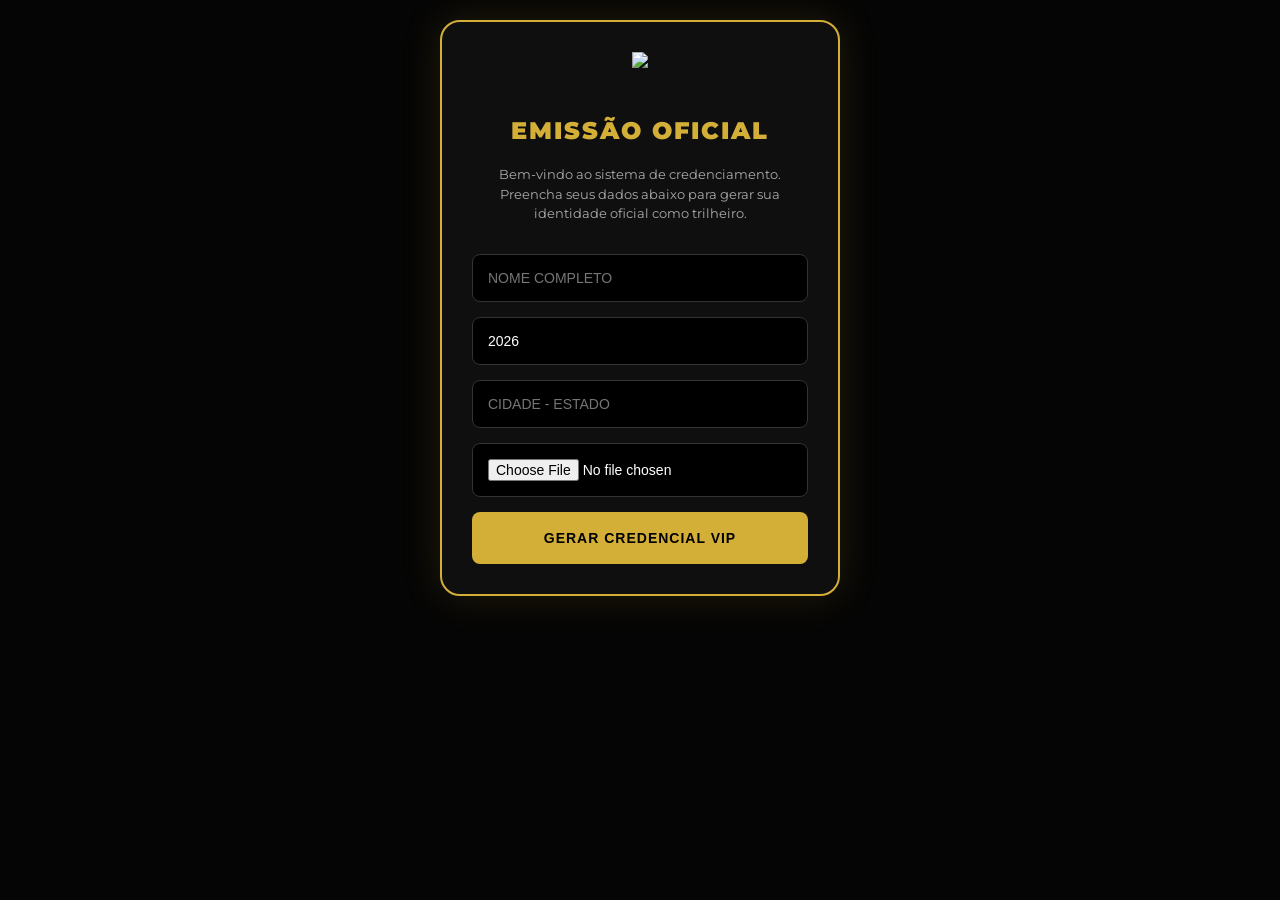
==== commit 693565d5: "Update index.html" ====
--- a/index.html
+++ b/index.html
@@ -3,74 +3,75 @@
 <head>
     <meta charset="UTF-8">
     <meta name="viewport" content="width=device-width, initial-scale=1.0">
-    <title>Credencial Trilheiros</title>
+    <title>Credencial Oficial | Trilheiros de Rondonópolis</title>
+    <link href="https://fonts.googleapis.com/css2?family=Montserrat:wght@400;700;900&family=Great+Vibes&display=swap" rel="stylesheet">
     <script src="https://cdnjs.cloudflare.com/ajax/libs/html2canvas/1.4.1/html2canvas.min.js"></script>
     <style>
-        body { margin: 0; background: #050a07; font-family: sans-serif; color: #fff; display: flex; justify-content: center; }
-        .app-container { width: 100%; max-width: 400px; padding: 20px; box-sizing: border-box; }
+        body { margin: 0; background: #050505; color: #fff; font-family: 'Montserrat', sans-serif; display: flex; justify-content: center; min-height: 100vh; padding: 20px; box-sizing: border-box; }
+        .app-container { width: 100%; max-width: 400px; }
         
-        .painel { background: #0a0e0c; padding: 20px; border-radius: 20px; border: 2px solid #d4af37; text-align: center; }
-        input { width: 100%; padding: 12px; margin: 10px 0; border-radius: 8px; border: 1px solid #555; background: #000; color: #fff; box-sizing: border-box; }
-        
+        /* Formulário Premium */
+        .painel { background: #0f0f0f; padding: 30px; border-radius: 20px; border: 2px solid #d4af37; box-shadow: 0 0 40px rgba(212,175,55,0.15); text-align: center; }
+        h3 { color: #d4af37; font-weight: 900; font-size: 24px; margin-bottom: 20px; text-transform: uppercase; letter-spacing: 2px; }
+        p { font-size: 13px; color: #aaa; margin-bottom: 30px; line-height: 1.5; }
+        input { width: 100%; padding: 15px; margin-bottom: 15px; background: #000; border: 1px solid #333; color: #fff; border-radius: 8px; box-sizing: border-box; font-size: 14px; }
+        .btn-acao { width: 100%; padding: 18px; border: none; border-radius: 8px; background: #d4af37; color: #000; font-weight: 900; font-size: 14px; cursor: pointer; text-transform: uppercase; letter-spacing: 1px; }
+
+        /* Card Master Premium */
         #cardExport { 
-            width: 100%; aspect-ratio: 9/16; border-radius: 20px; overflow: hidden; 
-            border: 4px solid #d4af37; background-color: #000;
-            background-image: url('fundo.jpg'); background-size: cover; background-position: center;
+            width: 100%; aspect-ratio: 9/16; 
+            background-image: url('https://i.postimg.cc/3JZfRnNr/file-0000000010fc720e8b2d698d8b712aad.png'); 
+            background-size: cover; background-position: center;
+            border: 6px solid #d4af37; border-radius: 20px; overflow: hidden; position: relative;
         }
-        .overlay { width: 100%; height: 100%; background: rgba(0,0,0,0.5); padding: 20px; box-sizing: border-box; display: flex; flex-direction: column; align-items: center; justify-content: space-between; text-align: center; }
-        
-        .titulo { font-size: 35px; font-weight: 900; color: #fff; text-shadow: 2px 2px 0 #d4af37; margin: 5px 0; }
-        .foto { width: 150px; height: 150px; border-radius: 50%; border: 5px solid #d4af37; overflow: hidden; }
-        .foto img { width: 100%; height: 100%; object-fit: cover; }
-        .info { width: 100%; background: rgba(0,0,0,0.7); padding: 10px; border-radius: 10px; display: grid; grid-template-columns: 1fr 1fr; gap: 5px; border: 1px solid #d4af37; }
+        .overlay { width: 100%; height: 100%; background: linear-gradient(to bottom, rgba(0,0,0,0.2), rgba(0,0,0,0.8)); display: flex; flex-direction: column; align-items: center; justify-content: space-between; padding: 30px; box-sizing: border-box; }
+        .titulo-3d { font-weight: 900; font-size: 44px; color: #fff; text-align: center; line-height: 0.9; text-shadow: 0 4px 0 #d4af37, 0 8px 15px rgba(0,0,0,0.9); }
+        .foto-premium { width: 170px; height: 170px; border-radius: 50%; border: 6px solid #d4af37; box-shadow: 0 0 30px rgba(212,175,55,0.6); overflow: hidden; }
+        .foto-premium img { width: 100%; height: 100%; object-fit: cover; }
     </style>
 </head>
 <body>
     <div class="app-container">
+        <!-- PÁGINA 1: FORMULÁRIO PROFISSIONAL -->
         <div id="form-section" class="painel">
+            <img src="https://i.postimg.cc/JnF2F9Hw/LOGO-TRILHEIROS-Photoroom.png" width="100" style="margin-bottom:20px;">
             <h3>EMISSÃO OFICIAL</h3>
+            <p>Bem-vindo ao sistema de credenciamento. Preencha seus dados abaixo para gerar sua identidade oficial como trilheiro.</p>
             <input type="text" id="nome" placeholder="NOME COMPLETO">
             <input type="text" id="ano" value="2026">
-            <input type="text" id="cidade" placeholder="CIDADE - MT">
+            <input type="text" id="cidade" placeholder="CIDADE - ESTADO">
             <input type="file" id="foto" accept="image/*">
-            <button onclick="gerar()" style="width:100%; padding:15px; background:#d4af37; border:none; border-radius:8px; font-weight:900;">GERAR CREDENCIAL</button>
+            <button class="btn-acao" onclick="gerar()">GERAR CREDENCIAL VIP</button>
         </div>
 
-        <div id="result-section" style="display:none; margin-top:20px;">
+        <!-- PÁGINA 2: RESULTADO PREMIUM -->
+        <div id="result-section" style="display:none;">
             <div id="cardExport">
                 <div class="overlay">
-                    <img src="https://i.postimg.cc/JnF2F9Hw/LOGO-TRILHEIROS-Photoroom.png" width="100" crossorigin="anonymous">
-                    <div class="titulo">TRILHEIRO<br>OFICIAL</div>
-                    <div class="foto"><img id="fotoPerfilRender"></div>
-                    <div id="nomeRender" style="font-size:30px; font-weight:900;"></div>
-                    <div class="info">
-                        <div><div style="font-size:8px">MEMBRO</div><div id="anoRender" style="color:#d4af37; font-weight:900"></div></div>
-                        <div><div style="font-size:8px">CARTEIRA</div><div style="color:#d4af37; font-weight:900">TR-777</div></div>
-                        <div><div style="font-size:8px">LOCAL</div><div id="cidadeRender" style="color:#d4af37; font-weight:900"></div></div>
-                        <div><div style="font-size:8px">EMISSÃO</div><div style="color:#d4af37; font-weight:900">17/07/2026</div></div>
-                    </div>
-                    <img src="https://api.qrserver.com/v1/create-qr-code/?size=150x150&data=https://instagram.com/trilheiros.roomt" width="70" style="border:2px solid #d4af37; background:#fff;" crossorigin="anonymous">
-                    <div style="font-size:25px; font-weight:900;">Jonatas Marruda</div>
-                    <div style="font-size:10px; color:#d4af37;">GUIA DE TURISMO • FUNDADOR</div>
+                    <img src="https://i.postimg.cc/JnF2F9Hw/LOGO-TRILHEIROS-Photoroom.png" width="120" style="filter:drop-shadow(0 0 10px rgba(212,175,55,0.5));" crossorigin="anonymous">
+                    <div class="titulo-3d">TRILHEIRO<br><span style="color:#d4af37;">OFICIAL</span></div>
+                    <div class="foto-premium"><img id="fotoPerfilRender"></div>
+                    <div id="nomeRender" style="font-size:38px; font-weight:900; text-shadow:0 2px 4px #000;"></div>
+                    <img src="https://api.qrserver.com/v1/create-qr-code/?size=150x150&data=https://instagram.com/trilheiros.roomt" width="90" style="border:3px solid #d4af37; border-radius:10px; background:#fff;" crossorigin="anonymous">
+                    <div style="font-family:'Great Vibes'; font-size:42px; text-shadow:0 2px 4px #000;">Jonatas Marruda</div>
+                    <div style="font-size:12px; font-weight:900; color:#d4af37; letter-spacing:3px; text-transform:uppercase;">Guia de Turismo • Fundador</div>
                 </div>
             </div>
-            <button onclick="baixar()" style="width:100%; padding:15px; background:#2e7d32; border:none; border-radius:8px; color:#fff; margin-top:10px; font-weight:900;">BAIXAR IMAGEM PREMIUM</button>
+            <button class="btn-acao" style="background:#2e7d32; color:#fff; margin-top:20px;" onclick="baixar()">BAIXAR IMAGEM PREMIUM</button>
         </div>
     </div>
 
     <script>
         function gerar() {
             document.getElementById("nomeRender").textContent = document.getElementById("nome").value.toUpperCase();
-            document.getElementById("anoRender").textContent = document.getElementById("ano").value;
-            document.getElementById("cidadeRender").textContent = document.getElementById("cidade").value.toUpperCase();
             const f = document.getElementById("foto").files[0];
             if(f) document.getElementById("fotoPerfilRender").src = URL.createObjectURL(f);
             document.getElementById("form-section").style.display = "none";
             document.getElementById("result-section").style.display = "block";
         }
         function baixar() {
-            html2canvas(document.getElementById("cardExport"), {scale: 3, useCORS: true}).then(c => {
-                const a = document.createElement("a"); a.download = "Carteira-Premium.jpg"; a.href = c.toDataURL("image/jpeg", 1.0); a.click();
+            html2canvas(document.getElementById("cardExport"), {scale: 4, useCORS: true}).then(c => {
+                const a = document.createElement("a"); a.download = "Credencial_VIP.jpg"; a.href = c.toDataURL("image/jpeg", 1.0); a.click();
             });
         }
     </script>
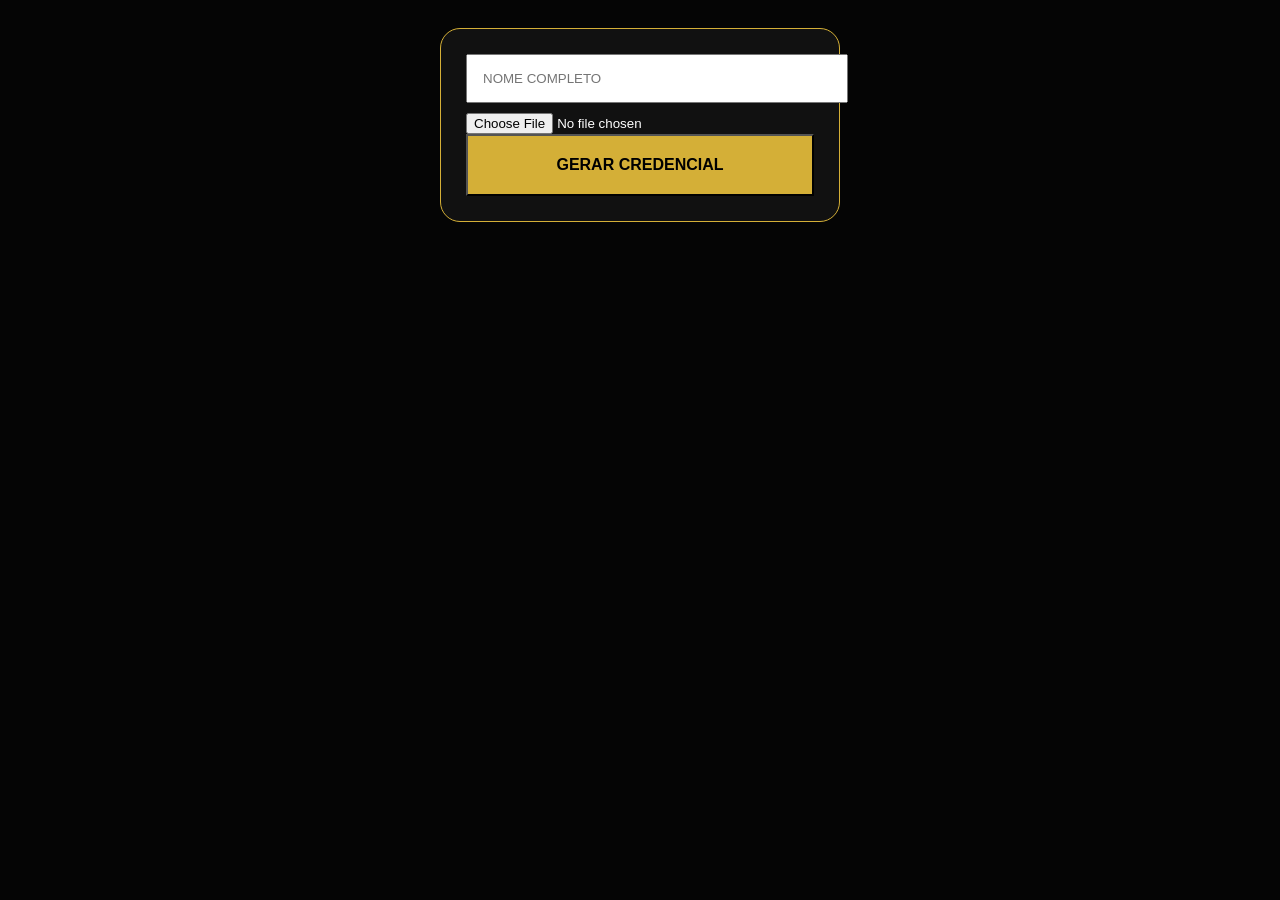
==== commit 39d225ba: "Update index.html" ====
--- a/index.html
+++ b/index.html
@@ -2,78 +2,95 @@
 <html lang="pt-BR">
 <head>
     <meta charset="UTF-8">
-    <meta name="viewport" content="width=device-width, initial-scale=1.0">
-    <title>Credencial Oficial | Trilheiros de Rondonópolis</title>
-    <link href="https://fonts.googleapis.com/css2?family=Montserrat:wght@400;700;900&family=Great+Vibes&display=swap" rel="stylesheet">
+    <title>Credencial VIP Trilheiros</title>
+    <link rel="stylesheet" href="https://cdnjs.cloudflare.com/ajax/libs/cropperjs/1.5.13/cropper.min.css">
+    <script src="https://cdnjs.cloudflare.com/ajax/libs/cropperjs/1.5.13/cropper.min.js"></script>
     <script src="https://cdnjs.cloudflare.com/ajax/libs/html2canvas/1.4.1/html2canvas.min.js"></script>
     <style>
-        body { margin: 0; background: #050505; color: #fff; font-family: 'Montserrat', sans-serif; display: flex; justify-content: center; min-height: 100vh; padding: 20px; box-sizing: border-box; }
+        @import url('https://fonts.googleapis.com/css2?family=Montserrat:wght@900&family=Great+Vibes&display=swap');
+
+        body { background: #050505; color: #fff; font-family: 'Montserrat', sans-serif; display: flex; justify-content: center; padding: 20px; }
         .app-container { width: 100%; max-width: 400px; }
-        
-        /* Formulário Premium */
-        .painel { background: #0f0f0f; padding: 30px; border-radius: 20px; border: 2px solid #d4af37; box-shadow: 0 0 40px rgba(212,175,55,0.15); text-align: center; }
-        h3 { color: #d4af37; font-weight: 900; font-size: 24px; margin-bottom: 20px; text-transform: uppercase; letter-spacing: 2px; }
-        p { font-size: 13px; color: #aaa; margin-bottom: 30px; line-height: 1.5; }
-        input { width: 100%; padding: 15px; margin-bottom: 15px; background: #000; border: 1px solid #333; color: #fff; border-radius: 8px; box-sizing: border-box; font-size: 14px; }
-        .btn-acao { width: 100%; padding: 18px; border: none; border-radius: 8px; background: #d4af37; color: #000; font-weight: 900; font-size: 14px; cursor: pointer; text-transform: uppercase; letter-spacing: 1px; }
 
-        /* Card Master Premium */
+        /* DESIGN DO TÍTULO 3D PREMIUM */
+        .titulo-3d {
+            font-size: 45px; line-height: 0.9; font-weight: 900; text-align: center;
+            background: linear-gradient(180deg, #fff 0%, #d1d1d1 100%);
+            -webkit-background-clip: text;
+            -webkit-text-fill-color: transparent;
+            text-shadow: 0 4px 0 #888, 0 8px 10px rgba(0,0,0,0.5);
+            margin: 15px 0;
+        }
+
+        /* MOLDURA FOTO */
+        .foto-container { 
+            width: 220px; height: 220px; border-radius: 20px; 
+            border: 6px solid #d4af37; overflow: hidden;
+            box-shadow: 0 0 30px rgba(212,175,55,0.4), inset 0 0 10px #000;
+        }
+
+        /* CARD FINAL */
         #cardExport { 
-            width: 100%; aspect-ratio: 9/16; 
-            background-image: url('https://i.postimg.cc/3JZfRnNr/file-0000000010fc720e8b2d698d8b712aad.png'); 
-            background-size: cover; background-position: center;
-            border: 6px solid #d4af37; border-radius: 20px; overflow: hidden; position: relative;
+            width: 100%; aspect-ratio: 9/16; background-size: cover; 
+            border: 8px solid #d4af37; border-radius: 25px; overflow: hidden; 
+            background-image: url('https://i.postimg.cc/3JZfRnNr/file-0000000010fc720e8b2d698d8b712aad.png');
         }
-        .overlay { width: 100%; height: 100%; background: linear-gradient(to bottom, rgba(0,0,0,0.2), rgba(0,0,0,0.8)); display: flex; flex-direction: column; align-items: center; justify-content: space-between; padding: 30px; box-sizing: border-box; }
-        .titulo-3d { font-weight: 900; font-size: 44px; color: #fff; text-align: center; line-height: 0.9; text-shadow: 0 4px 0 #d4af37, 0 8px 15px rgba(0,0,0,0.9); }
-        .foto-premium { width: 170px; height: 170px; border-radius: 50%; border: 6px solid #d4af37; box-shadow: 0 0 30px rgba(212,175,55,0.6); overflow: hidden; }
-        .foto-premium img { width: 100%; height: 100%; object-fit: cover; }
     </style>
 </head>
 <body>
     <div class="app-container">
-        <!-- PÁGINA 1: FORMULÁRIO PROFISSIONAL -->
-        <div id="form-section" class="painel">
-            <img src="https://i.postimg.cc/JnF2F9Hw/LOGO-TRILHEIROS-Photoroom.png" width="100" style="margin-bottom:20px;">
-            <h3>EMISSÃO OFICIAL</h3>
-            <p>Bem-vindo ao sistema de credenciamento. Preencha seus dados abaixo para gerar sua identidade oficial como trilheiro.</p>
-            <input type="text" id="nome" placeholder="NOME COMPLETO">
-            <input type="text" id="ano" value="2026">
-            <input type="text" id="cidade" placeholder="CIDADE - ESTADO">
-            <input type="file" id="foto" accept="image/*">
-            <button class="btn-acao" onclick="gerar()">GERAR CREDENCIAL VIP</button>
+        <!-- ÁREA DO FORMULÁRIO -->
+        <div id="form-section" style="background:#111; padding:25px; border-radius:20px; border:1px solid #d4af37;">
+            <input type="text" id="nome" placeholder="NOME COMPLETO" style="width:100%; padding:15px; margin-bottom:10px;">
+            <input type="file" id="inputFoto" accept="image/*">
+            <div id="cropperArea" style="display:none; margin:15px 0;">
+                <img id="imageToCrop" style="max-width:100%;">
+                <button onclick="cortar()" style="width:100%; padding:10px; background:#d4af37;">CONFIRMAR CORTE</button>
+            </div>
+            <button onclick="gerar()" style="width:100%; padding:20px; background:#d4af37; font-weight:900; font-size:16px;">GERAR CREDENCIAL</button>
         </div>
 
-        <!-- PÁGINA 2: RESULTADO PREMIUM -->
+        <!-- RESULTADO MASTER -->
         <div id="result-section" style="display:none;">
             <div id="cardExport">
-                <div class="overlay">
-                    <img src="https://i.postimg.cc/JnF2F9Hw/LOGO-TRILHEIROS-Photoroom.png" width="120" style="filter:drop-shadow(0 0 10px rgba(212,175,55,0.5));" crossorigin="anonymous">
+                <div style="width:100%; height:100%; background:rgba(0,0,0,0.45); display:flex; flex-direction:column; align-items:center; padding:30px; box-sizing:border-box;">
+                    <img src="https://i.postimg.cc/JnF2F9Hw/LOGO-TRILHEIROS-Photoroom.png" width="140" style="filter:drop-shadow(0 0 10px #d4af37);">
                     <div class="titulo-3d">TRILHEIRO<br><span style="color:#d4af37;">OFICIAL</span></div>
-                    <div class="foto-premium"><img id="fotoPerfilRender"></div>
-                    <div id="nomeRender" style="font-size:38px; font-weight:900; text-shadow:0 2px 4px #000;"></div>
-                    <img src="https://api.qrserver.com/v1/create-qr-code/?size=150x150&data=https://instagram.com/trilheiros.roomt" width="90" style="border:3px solid #d4af37; border-radius:10px; background:#fff;" crossorigin="anonymous">
-                    <div style="font-family:'Great Vibes'; font-size:42px; text-shadow:0 2px 4px #000;">Jonatas Marruda</div>
-                    <div style="font-size:12px; font-weight:900; color:#d4af37; letter-spacing:3px; text-transform:uppercase;">Guia de Turismo • Fundador</div>
+                    <div class="foto-container" id="fotoFinal"></div>
+                    <div id="nomeRender" style="font-size:36px; font-weight:900; margin-top:15px;"></div>
+                    <img src="https://api.qrserver.com/v1/create-qr-code/?size=200x200&data=https://instagram.com/trilheiros.roomt" width="100" style="border:4px solid #d4af37; border-radius:10px; margin-top:15px;">
                 </div>
             </div>
-            <button class="btn-acao" style="background:#2e7d32; color:#fff; margin-top:20px;" onclick="baixar()">BAIXAR IMAGEM PREMIUM</button>
         </div>
     </div>
 
     <script>
+        let cropper;
+        document.getElementById('inputFoto').onchange = (e) => {
+            const reader = new FileReader();
+            reader.onload = (event) => {
+                const img = document.getElementById('imageToCrop');
+                img.src = event.target.result;
+                document.getElementById('cropperArea').style.display = 'block';
+                if(cropper) cropper.destroy();
+                cropper = new Cropper(img, { aspectRatio: 1, viewMode: 1 });
+            };
+            reader.readAsDataURL(e.target.files[0]);
+        };
+
+        function cortar() {
+            const canvas = cropper.getCroppedCanvas();
+            document.getElementById('fotoFinal').innerHTML = '';
+            document.getElementById('fotoFinal').appendChild(canvas);
+            document.getElementById('cropperArea').style.display = 'none';
+        }
+
         function gerar() {
             document.getElementById("nomeRender").textContent = document.getElementById("nome").value.toUpperCase();
-            const f = document.getElementById("foto").files[0];
-            if(f) document.getElementById("fotoPerfilRender").src = URL.createObjectURL(f);
             document.getElementById("form-section").style.display = "none";
             document.getElementById("result-section").style.display = "block";
-        }
-        function baixar() {
-            html2canvas(document.getElementById("cardExport"), {scale: 4, useCORS: true}).then(c => {
-                const a = document.createElement("a"); a.download = "Credencial_VIP.jpg"; a.href = c.toDataURL("image/jpeg", 1.0); a.click();
-            });
         }
     </script>
 </body>
 </html>
+
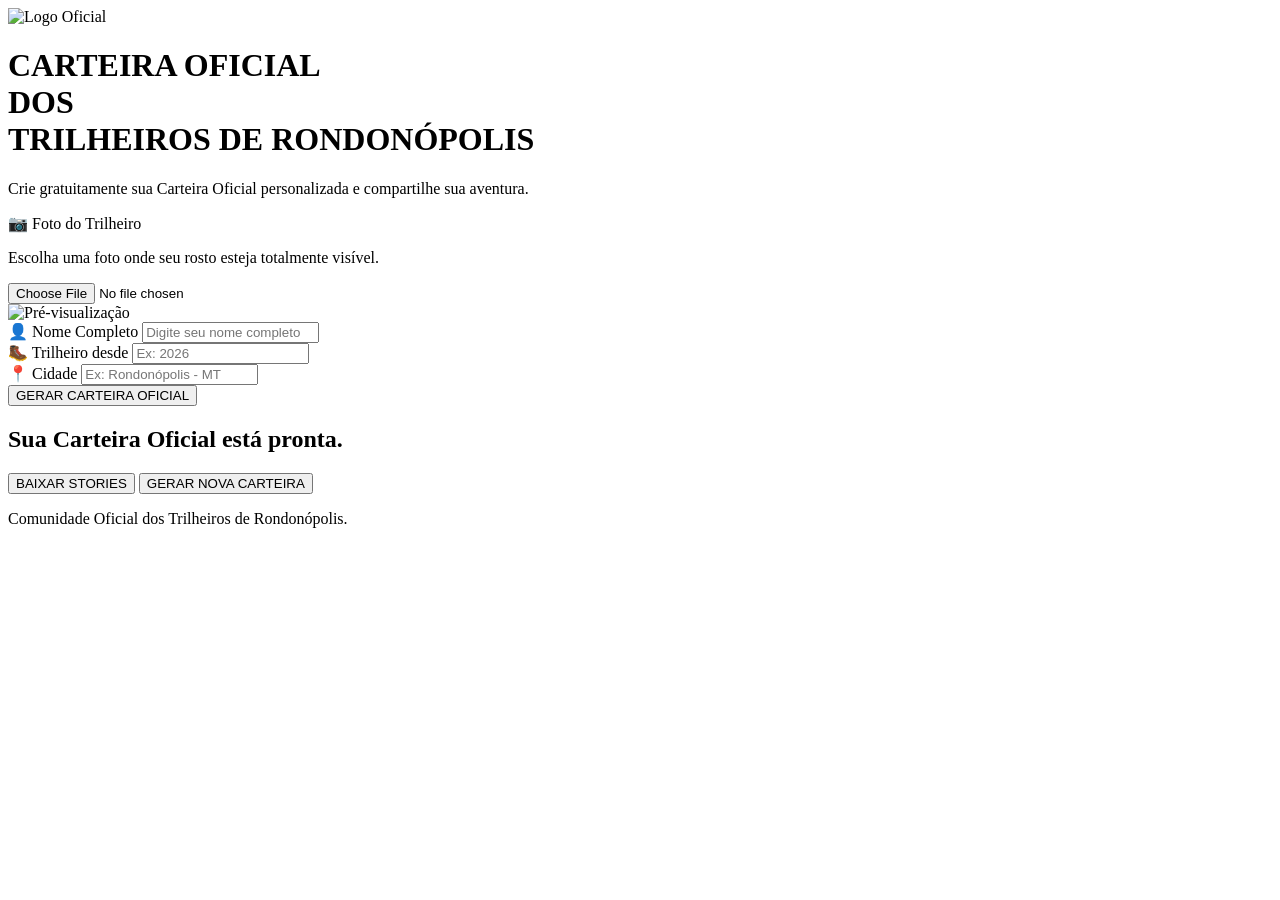
==== commit 56babdb9: "Update index.html" ====
--- a/index.html
+++ b/index.html
@@ -1,96 +1,86 @@
 <!DOCTYPE html>
-<html lang="pt-BR">
+<html lang="pt-br">
 <head>
     <meta charset="UTF-8">
-    <title>Credencial VIP Trilheiros</title>
+    <meta name="viewport" content="width=device-width, initial-scale=1.0">
+    <title>Carteira Oficial | Trilheiros de Rondonópolis</title>
+    
+    <!-- Meta Tags SEO -->
+    <meta name="description" content="Gere sua carteira oficial personalizada dos Trilheiros de Rondonópolis.">
+    
+    <!-- Google Fonts -->
+    <link href="https://fonts.googleapis.com/css2?family=Cinzel:wght@700;900&family=Montserrat:wght@400;600;700&display=swap" rel="stylesheet">
+    
+    <!-- Font Awesome -->
+    <link rel="stylesheet" href="https://cdnjs.cloudflare.com/ajax/libs/font-awesome/6.4.0/css/all.min.css">
+    
+    <!-- CropperJS -->
     <link rel="stylesheet" href="https://cdnjs.cloudflare.com/ajax/libs/cropperjs/1.5.13/cropper.min.css">
+    
+    <!-- Stylesheet -->
+    <link rel="stylesheet" href="styles.css">
+</head>
+<body>
+
+    <header>
+        <div class="logo-wrapper">
+            <img src="https://i.postimg.cc/JnF2F9Hw/LOGO-TRILHEIROS-Photoroom.png" alt="Logo Oficial" class="logo-principal">
+        </div>
+        <h1>CARTEIRA OFICIAL<br><span>DOS</span><br>TRILHEIROS DE RONDONÓPOLIS</h1>
+        <p>Crie gratuitamente sua Carteira Oficial personalizada e compartilhe sua aventura.</p>
+    </header>
+
+    <main id="app">
+        <!-- Formulário Premium -->
+        <section id="form-section" class="premium-card">
+            <div class="form-group">
+                <label for="imageInput">📷 Foto do Trilheiro</label>
+                <p class="legend">Escolha uma foto onde seu rosto esteja totalmente visível.</p>
+                <input type="file" id="imageInput" accept="image/*">
+                <div id="cropper-container">
+                    <img id="imagePreview" alt="Pré-visualização">
+                </div>
+            </div>
+
+            <div class="form-group">
+                <label for="nomeInput">👤 Nome Completo</label>
+                <input type="text" id="nomeInput" placeholder="Digite seu nome completo">
+            </div>
+
+            <div class="form-group">
+                <label for="anoInput">🥾 Trilheiro desde</label>
+                <input type="number" id="anoInput" placeholder="Ex: 2026">
+            </div>
+
+            <div class="form-group">
+                <label for="cidadeInput">📍 Cidade</label>
+                <input type="text" id="cidadeInput" placeholder="Ex: Rondonópolis - MT">
+            </div>
+
+            <button id="btnGerar" class="btn-premium">GERAR CARTEIRA OFICIAL</button>
+        </section>
+
+        <!-- Tela Final -->
+        <section id="result-section" class="hidden">
+            <h2>Sua Carteira Oficial está pronta.</h2>
+            <div id="carteira-container" class="carteira-stories">
+                <!-- O JavaScript irá gerar o conteúdo da carteira aqui -->
+            </div>
+            <div class="actions">
+                <button id="btnBaixar" class="btn-premium">BAIXAR STORIES</button>
+                <button id="btnNova" class="btn-premium secondary">GERAR NOVA CARTEIRA</button>
+            </div>
+        </section>
+    </main>
+
+    <footer>
+        <p>Comunidade Oficial dos Trilheiros de Rondonópolis.</p>
+    </footer>
+
+    <!-- Scripts -->
     <script src="https://cdnjs.cloudflare.com/ajax/libs/cropperjs/1.5.13/cropper.min.js"></script>
     <script src="https://cdnjs.cloudflare.com/ajax/libs/html2canvas/1.4.1/html2canvas.min.js"></script>
-    <style>
-        @import url('https://fonts.googleapis.com/css2?family=Montserrat:wght@900&family=Great+Vibes&display=swap');
-
-        body { background: #050505; color: #fff; font-family: 'Montserrat', sans-serif; display: flex; justify-content: center; padding: 20px; }
-        .app-container { width: 100%; max-width: 400px; }
-
-        /* DESIGN DO TÍTULO 3D PREMIUM */
-        .titulo-3d {
-            font-size: 45px; line-height: 0.9; font-weight: 900; text-align: center;
-            background: linear-gradient(180deg, #fff 0%, #d1d1d1 100%);
-            -webkit-background-clip: text;
-            -webkit-text-fill-color: transparent;
-            text-shadow: 0 4px 0 #888, 0 8px 10px rgba(0,0,0,0.5);
-            margin: 15px 0;
-        }
-
-        /* MOLDURA FOTO */
-        .foto-container { 
-            width: 220px; height: 220px; border-radius: 20px; 
-            border: 6px solid #d4af37; overflow: hidden;
-            box-shadow: 0 0 30px rgba(212,175,55,0.4), inset 0 0 10px #000;
-        }
-
-        /* CARD FINAL */
-        #cardExport { 
-            width: 100%; aspect-ratio: 9/16; background-size: cover; 
-            border: 8px solid #d4af37; border-radius: 25px; overflow: hidden; 
-            background-image: url('https://i.postimg.cc/3JZfRnNr/file-0000000010fc720e8b2d698d8b712aad.png');
-        }
-    </style>
-</head>
-<body>
-    <div class="app-container">
-        <!-- ÁREA DO FORMULÁRIO -->
-        <div id="form-section" style="background:#111; padding:25px; border-radius:20px; border:1px solid #d4af37;">
-            <input type="text" id="nome" placeholder="NOME COMPLETO" style="width:100%; padding:15px; margin-bottom:10px;">
-            <input type="file" id="inputFoto" accept="image/*">
-            <div id="cropperArea" style="display:none; margin:15px 0;">
-                <img id="imageToCrop" style="max-width:100%;">
-                <button onclick="cortar()" style="width:100%; padding:10px; background:#d4af37;">CONFIRMAR CORTE</button>
-            </div>
-            <button onclick="gerar()" style="width:100%; padding:20px; background:#d4af37; font-weight:900; font-size:16px;">GERAR CREDENCIAL</button>
-        </div>
-
-        <!-- RESULTADO MASTER -->
-        <div id="result-section" style="display:none;">
-            <div id="cardExport">
-                <div style="width:100%; height:100%; background:rgba(0,0,0,0.45); display:flex; flex-direction:column; align-items:center; padding:30px; box-sizing:border-box;">
-                    <img src="https://i.postimg.cc/JnF2F9Hw/LOGO-TRILHEIROS-Photoroom.png" width="140" style="filter:drop-shadow(0 0 10px #d4af37);">
-                    <div class="titulo-3d">TRILHEIRO<br><span style="color:#d4af37;">OFICIAL</span></div>
-                    <div class="foto-container" id="fotoFinal"></div>
-                    <div id="nomeRender" style="font-size:36px; font-weight:900; margin-top:15px;"></div>
-                    <img src="https://api.qrserver.com/v1/create-qr-code/?size=200x200&data=https://instagram.com/trilheiros.roomt" width="100" style="border:4px solid #d4af37; border-radius:10px; margin-top:15px;">
-                </div>
-            </div>
-        </div>
-    </div>
-
-    <script>
-        let cropper;
-        document.getElementById('inputFoto').onchange = (e) => {
-            const reader = new FileReader();
-            reader.onload = (event) => {
-                const img = document.getElementById('imageToCrop');
-                img.src = event.target.result;
-                document.getElementById('cropperArea').style.display = 'block';
-                if(cropper) cropper.destroy();
-                cropper = new Cropper(img, { aspectRatio: 1, viewMode: 1 });
-            };
-            reader.readAsDataURL(e.target.files[0]);
-        };
-
-        function cortar() {
-            const canvas = cropper.getCroppedCanvas();
-            document.getElementById('fotoFinal').innerHTML = '';
-            document.getElementById('fotoFinal').appendChild(canvas);
-            document.getElementById('cropperArea').style.display = 'none';
-        }
-
-        function gerar() {
-            document.getElementById("nomeRender").textContent = document.getElementById("nome").value.toUpperCase();
-            document.getElementById("form-section").style.display = "none";
-            document.getElementById("result-section").style.display = "block";
-        }
-    </script>
+    <script src="https://cdn.jsdelivr.net/npm/qrcode@1.5.1/build/qrcode.min.js"></script>
+    <script src="script.js"></script>
 </body>
 </html>
-
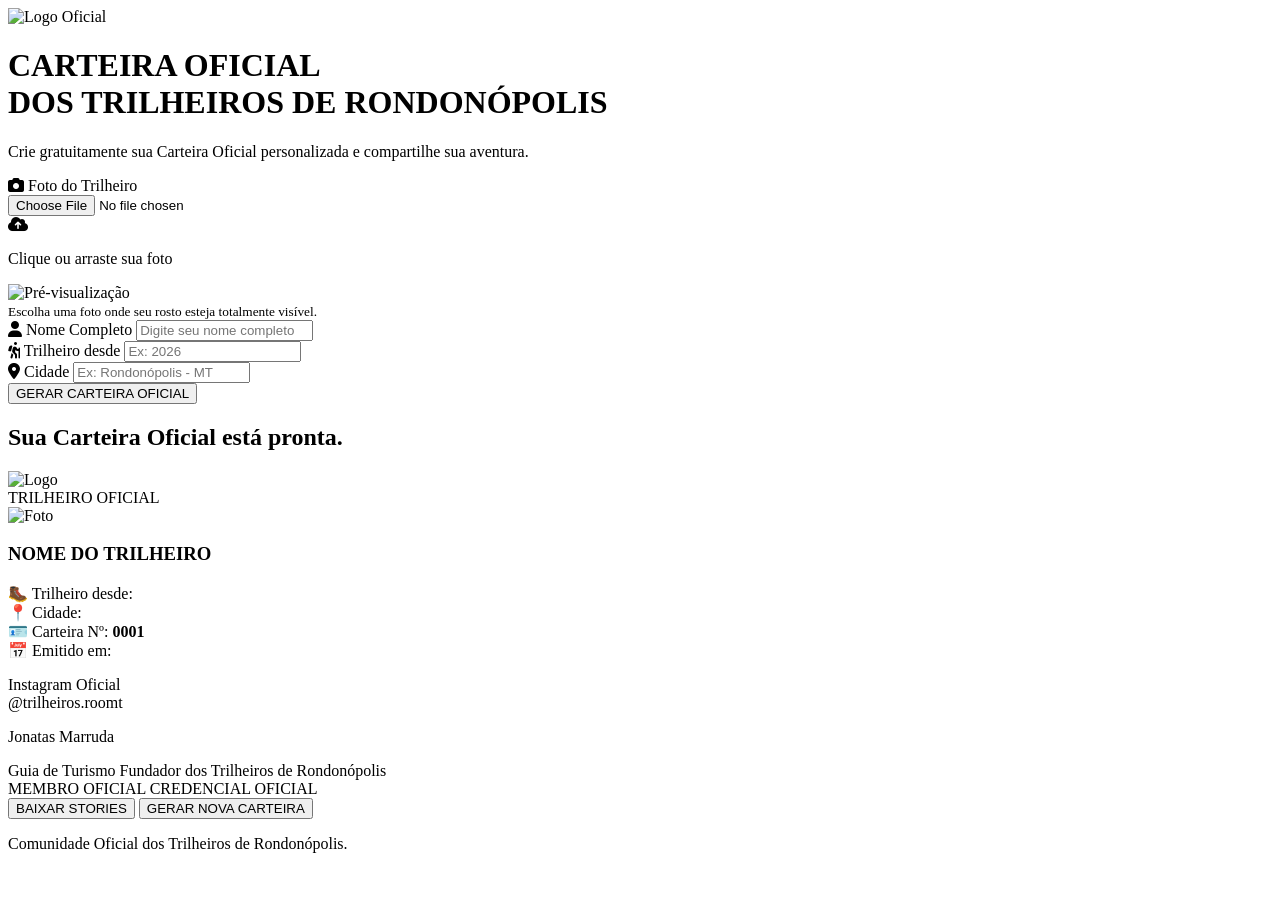
==== commit a45b6205: "Refactor index.html for SEO and structure improvements Updated meta tags and improved structure of t" ====
--- a/index.html
+++ b/index.html
@@ -4,68 +4,113 @@
     <meta charset="UTF-8">
     <meta name="viewport" content="width=device-width, initial-scale=1.0">
     <title>Carteira Oficial | Trilheiros de Rondonópolis</title>
-    
-    <!-- Meta Tags SEO -->
-    <meta name="description" content="Gere sua carteira oficial personalizada dos Trilheiros de Rondonópolis.">
+    <meta name="description" content="Gerador oficial da Carteira dos Trilheiros de Rondonópolis - Edição Premium">
     
     <!-- Google Fonts -->
-    <link href="https://fonts.googleapis.com/css2?family=Cinzel:wght@700;900&family=Montserrat:wght@400;600;700&display=swap" rel="stylesheet">
+    <link href="https://fonts.googleapis.com/css2?family=Cinzel:wght@700;900&family=Montserrat:wght@300;400;600;700&display=swap" rel="stylesheet">
     
     <!-- Font Awesome -->
     <link rel="stylesheet" href="https://cdnjs.cloudflare.com/ajax/libs/font-awesome/6.4.0/css/all.min.css">
     
-    <!-- CropperJS -->
+    <!-- CropperJS CSS -->
     <link rel="stylesheet" href="https://cdnjs.cloudflare.com/ajax/libs/cropperjs/1.5.13/cropper.min.css">
     
-    <!-- Stylesheet -->
+    <!-- Custom Styles -->
     <link rel="stylesheet" href="styles.css">
 </head>
 <body>
 
-    <header>
-        <div class="logo-wrapper">
+    <!-- Header Section -->
+    <header class="hero-header">
+        <div class="logo-container">
             <img src="https://i.postimg.cc/JnF2F9Hw/LOGO-TRILHEIROS-Photoroom.png" alt="Logo Oficial" class="logo-principal">
         </div>
-        <h1>CARTEIRA OFICIAL<br><span>DOS</span><br>TRILHEIROS DE RONDONÓPOLIS</h1>
-        <p>Crie gratuitamente sua Carteira Oficial personalizada e compartilhe sua aventura.</p>
+        <div class="hero-content">
+            <h1>CARTEIRA OFICIAL<br><span>DOS TRILHEIROS DE RONDONÓPOLIS</span></h1>
+            <p>Crie gratuitamente sua Carteira Oficial personalizada e compartilhe sua aventura.</p>
+        </div>
     </header>
 
     <main id="app">
         <!-- Formulário Premium -->
         <section id="form-section" class="premium-card">
             <div class="form-group">
-                <label for="imageInput">📷 Foto do Trilheiro</label>
-                <p class="legend">Escolha uma foto onde seu rosto esteja totalmente visível.</p>
-                <input type="file" id="imageInput" accept="image/*">
-                <div id="cropper-container">
-                    <img id="imagePreview" alt="Pré-visualização">
+                <label for="imageInput"><i class="fas fa-camera"></i> Foto do Trilheiro</label>
+                <div class="upload-area" id="uploadArea">
+                    <input type="file" id="imageInput" name="foto" accept="image/*" required autocomplete="off">
+                    <div class="upload-placeholder">
+                        <i class="fas fa-cloud-upload-alt"></i>
+                        <p>Clique ou arraste sua foto</p>
+                    </div>
+                    <div id="cropper-container">
+                        <img id="imagePreview" alt="Pré-visualização">
+                    </div>
                 </div>
+                <small>Escolha uma foto onde seu rosto esteja totalmente visível.</small>
             </div>
 
             <div class="form-group">
-                <label for="nomeInput">👤 Nome Completo</label>
-                <input type="text" id="nomeInput" placeholder="Digite seu nome completo">
+                <label for="nomeInput"><i class="fas fa-user"></i> Nome Completo</label>
+                <input type="text" id="nomeInput" name="nome" placeholder="Digite seu nome completo" required autocomplete="name">
             </div>
 
             <div class="form-group">
-                <label for="anoInput">🥾 Trilheiro desde</label>
-                <input type="number" id="anoInput" placeholder="Ex: 2026">
+                <label for="anoInput"><i class="fas fa-hiking"></i> Trilheiro desde</label>
+                <input type="number" id="anoInput" name="ano" placeholder="Ex: 2026" required autocomplete="off">
             </div>
 
             <div class="form-group">
-                <label for="cidadeInput">📍 Cidade</label>
-                <input type="text" id="cidadeInput" placeholder="Ex: Rondonópolis - MT">
+                <label for="cidadeInput"><i class="fas fa-map-marker-alt"></i> Cidade</label>
+                <input type="text" id="cidadeInput" name="cidade" placeholder="Ex: Rondonópolis - MT" required autocomplete="address-level2">
             </div>
 
             <button id="btnGerar" class="btn-premium">GERAR CARTEIRA OFICIAL</button>
         </section>
 
-        <!-- Tela Final -->
+        <!-- Tela da Carteira -->
         <section id="result-section" class="hidden">
-            <h2>Sua Carteira Oficial está pronta.</h2>
-            <div id="carteira-container" class="carteira-stories">
-                <!-- O JavaScript irá gerar o conteúdo da carteira aqui -->
+            <h2 class="result-title">Sua Carteira Oficial está pronta.</h2>
+            
+            <div id="carteira-container" class="carteira-canvas">
+                <div class="c-bg"></div>
+                
+                <img src="https://i.postimg.cc/JnF2F9Hw/LOGO-TRILHEIROS-Photoroom.png" alt="Logo" class="c-logo">
+                
+                <div class="c-title-wrapper">
+                    <span class="c-txt-trilheiro">TRILHEIRO</span>
+                    <span class="c-txt-oficial">OFICIAL</span>
+                </div>
+                
+                <div class="c-foto-wrapper">
+                    <img id="finalPhoto" src="" alt="Foto">
+                </div>
+                
+                <h3 id="finalNome">NOME DO TRILHEIRO</h3>
+                
+                <div class="c-painel-info">
+                    <div class="info-item"><span>🥾 Trilheiro desde:</span> <strong id="finalAno"></strong></div>
+                    <div class="info-item"><span>📍 Cidade:</span> <strong id="finalCidade"></strong></div>
+                    <div class="info-item"><span>🪪 Carteira Nº:</span> <strong>0001</strong></div>
+                    <div class="info-item"><span>📅 Emitido em:</span> <strong id="finalData"></strong></div>
+                </div>
+                
+                <div class="c-qrcode-area">
+                    <div id="qrcode"></div>
+                    <p>Instagram Oficial<br>@trilheiros.roomt</p>
+                </div>
+                
+                <div class="c-assinatura">
+                    <p>Jonatas Marruda</p>
+                    <span>Guia de Turismo</span>
+                    <span>Fundador dos Trilheiros de Rondonópolis</span>
+                </div>
+                
+                <div class="c-selos">
+                    <span class="selo-metálico">MEMBRO OFICIAL</span>
+                    <span class="selo-metálico">CREDENCIAL OFICIAL</span>
+                </div>
             </div>
+
             <div class="actions">
                 <button id="btnBaixar" class="btn-premium">BAIXAR STORIES</button>
                 <button id="btnNova" class="btn-premium secondary">GERAR NOVA CARTEIRA</button>
@@ -77,10 +122,12 @@
         <p>Comunidade Oficial dos Trilheiros de Rondonópolis.</p>
     </footer>
 
-    <!-- Scripts -->
+    <!-- Scripts Externos -->
     <script src="https://cdnjs.cloudflare.com/ajax/libs/cropperjs/1.5.13/cropper.min.js"></script>
     <script src="https://cdnjs.cloudflare.com/ajax/libs/html2canvas/1.4.1/html2canvas.min.js"></script>
     <script src="https://cdn.jsdelivr.net/npm/qrcode@1.5.1/build/qrcode.min.js"></script>
+    
+    <!-- Script do Projeto -->
     <script src="script.js"></script>
 </body>
 </html>
